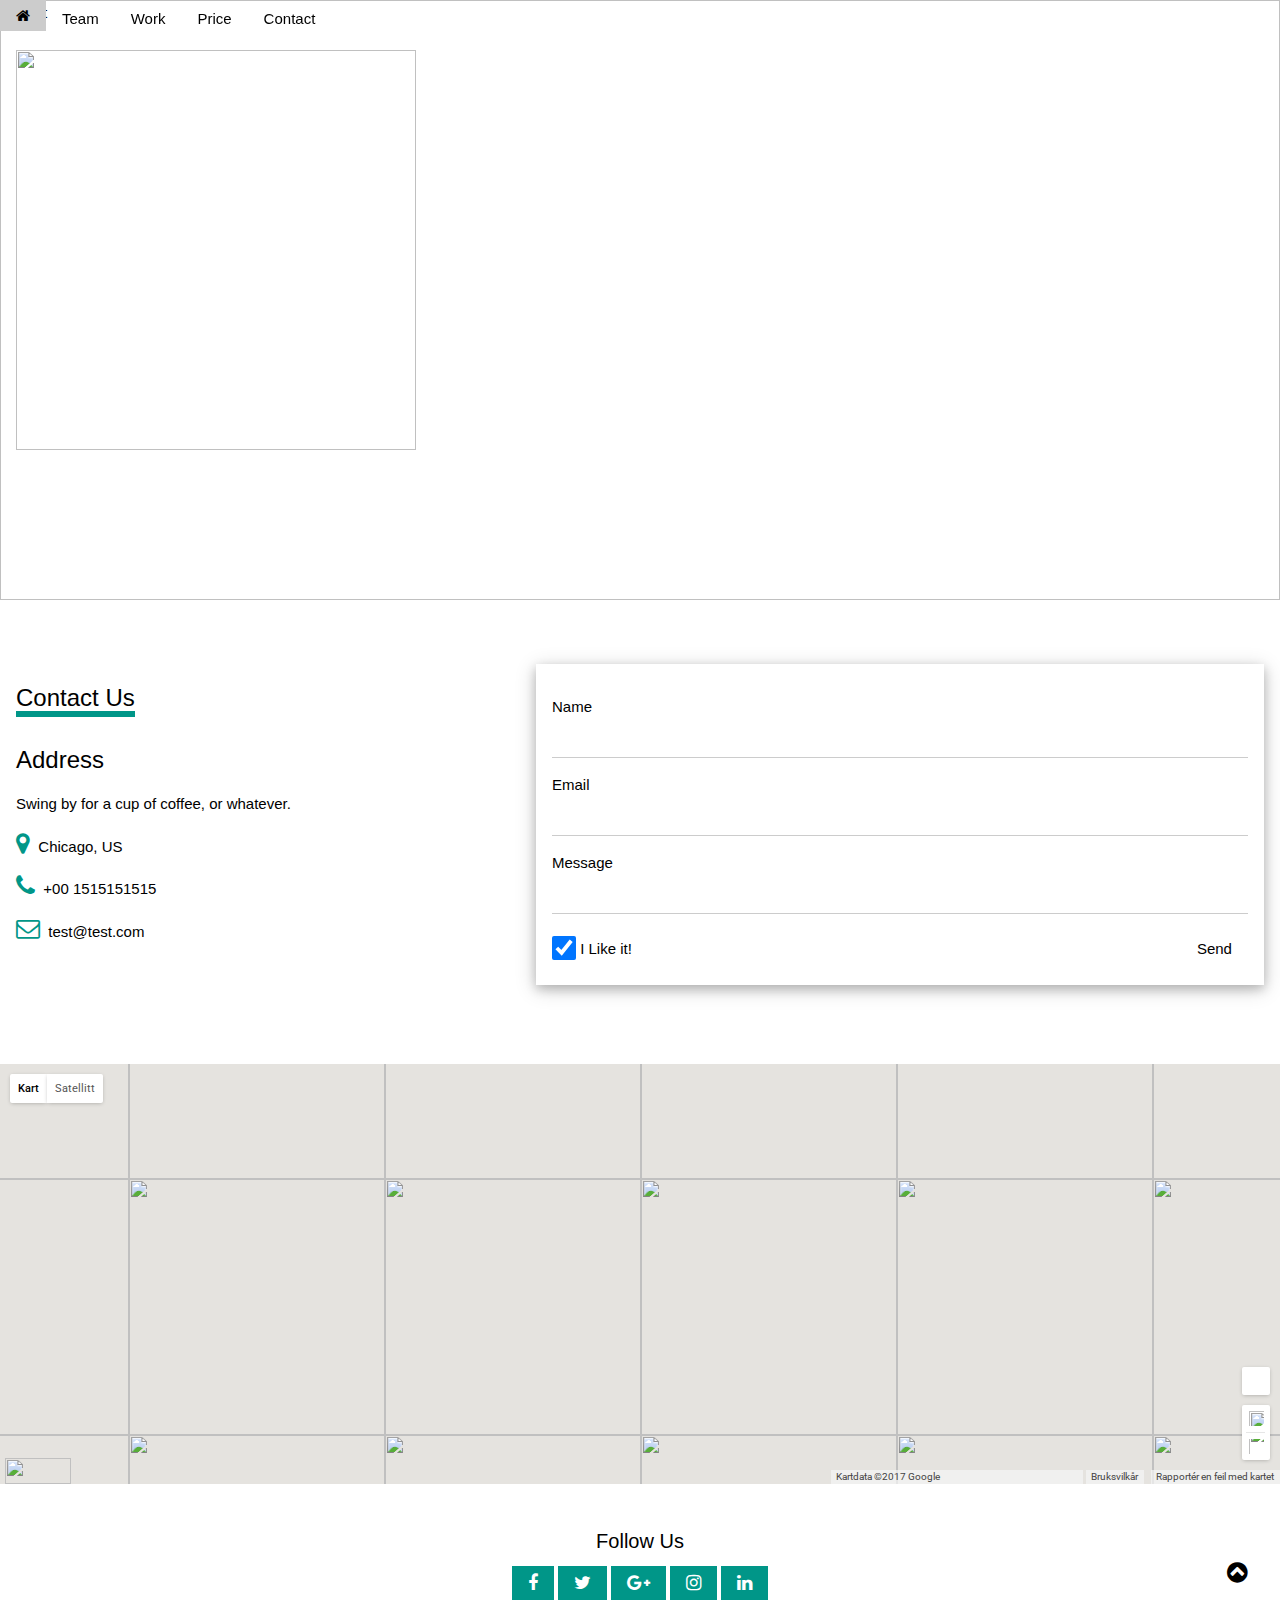
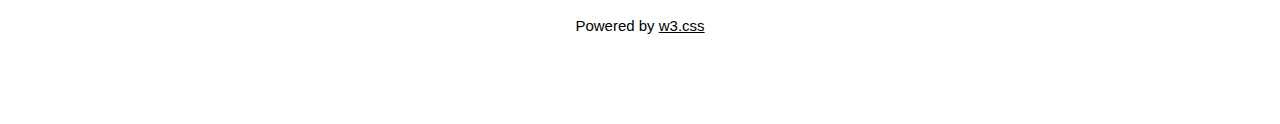
==== index.html @ c658f8cf "." ====
<html>
<head>
    <style type="text/css">.gm-style .gm-style-mtc label,.gm-style .gm-style-mtc div{font-weight:400}</style><link type="text/css" rel="stylesheet" href="https://fonts.googleapis.com/css?family=Roboto:300,400,500,700"><style type="text/css">.gm-style .gm-style-cc span,.gm-style .gm-style-cc a,.gm-style .gm-style-mtc div{font-size:10px}</style><style type="text/css">@media print {  .gm-style .gmnoprint, .gmnoprint {    display:none  }}@media screen {  .gm-style .gmnoscreen, .gmnoscreen {    display:none  }}</style><title>W3.CSS Template</title>
    <meta charset="UTF-8">
    <meta name="viewport" content="width=device-width, initial-scale=1">
    <link rel="stylesheet" href="https://www.w3schools.com/w3css/4/w3.css">
    <link rel="stylesheet" href="https://www.w3schools.com/lib/w3-theme-black.css">
    <link rel="stylesheet" href="https://cdnjs.cloudflare.com/ajax/libs/font-awesome/4.7.0/css/font-awesome.min.css">
    <link rel="stylesheet" href="css/stil.css">
    <script type="text/javascript" charset="UTF-8" src="https://maps.googleapis.com/maps-api-v3/api/js/28/14/intl/no_ALL/common.js" style=""></script><script type="text/javascript" charset="UTF-8" src="https://maps.googleapis.com/maps-api-v3/api/js/28/14/intl/no_ALL/map.js"></script><script type="text/javascript" charset="UTF-8" src="https://maps.googleapis.com/maps-api-v3/api/js/28/14/intl/no_ALL/util.js"></script><script type="text/javascript" charset="UTF-8" src="https://maps.googleapis.com/maps-api-v3/api/js/28/14/intl/no_ALL/marker.js"></script><style type="text/css">.gm-style {
        font: 400 11px Roboto, Arial, sans-serif;
        text-decoration: none;
    }
    .gm-style img { max-width: none; }</style><script type="text/javascript" charset="UTF-8" src="https://maps.googleapis.com/maps-api-v3/api/js/28/14/intl/no_ALL/onion.js"></script><script type="text/javascript" charset="UTF-8" src="https://maps.googleapis.com/maps/api/js/ViewportInfoService.GetViewportInfo?1m6&amp;1m2&amp;1d41.71059977041806&amp;2d-88.28475210093893&amp;2m2&amp;1d42.04342566305202&amp;2d-86.97492116863748&amp;2u12&amp;4sno-NO&amp;5e0&amp;6sm%40378000000&amp;7b0&amp;8e0&amp;callback=_xdc_._7m44ur&amp;token=52631"></script><script type="text/javascript" charset="UTF-8" src="https://maps.googleapis.com/maps-api-v3/api/js/28/14/intl/no_ALL/stats.js"></script><script type="text/javascript" charset="UTF-8" src="https://maps.googleapis.com/maps-api-v3/api/js/28/14/intl/no_ALL/controls.js"></script><script type="text/javascript" charset="UTF-8" src="https://maps.googleapis.com/maps/vt?pb=!1m4!1m3!1i12!2i1048!3i1521!1m4!1m3!1i12!2i1049!3i1521!1m4!1m3!1i12!2i1048!3i1522!1m4!1m3!1i12!2i1048!3i1523!1m4!1m3!1i12!2i1049!3i1522!1m4!1m3!1i12!2i1049!3i1523!1m4!1m3!1i12!2i1050!3i1521!1m4!1m3!1i12!2i1051!3i1521!1m4!1m3!1i12!2i1050!3i1522!1m4!1m3!1i12!2i1050!3i1523!1m4!1m3!1i12!2i1051!3i1522!1m4!1m3!1i12!2i1051!3i1523!1m4!1m3!1i12!2i1052!3i1521!1m4!1m3!1i12!2i1053!3i1521!1m4!1m3!1i12!2i1052!3i1522!1m4!1m3!1i12!2i1052!3i1523!1m4!1m3!1i12!2i1053!3i1522!1m4!1m3!1i12!2i1053!3i1523!2m3!1e0!2sm!3i378068136!3m9!2sno-NO!3sUS!5e18!12m1!1e68!12m3!1e37!2m1!1ssmartmaps!4e3!12m1!5b1&amp;callback=_xdc_._sqznkl&amp;token=91973"></script><script type="text/javascript" charset="UTF-8" src="https://maps.googleapis.com/maps/api/js/AuthenticationService.Authenticate?1shttps%3A%2F%2Fwww.w3schools.com%2Fw3css%2Ftryw3css_templates_website.htm&amp;4sAIzaSyBu-916DdpKAjTmJNIgngS6HL_kDIKU0aU&amp;callback=_xdc_._qtmn8z&amp;token=1403"></script><script type="text/javascript" charset="UTF-8" src="https://maps.googleapis.com/maps/api/js/QuotaService.RecordEvent?1shttps%3A%2F%2Fwww.w3schools.com%2Fw3css%2Ftryw3css_templates_website.htm&amp;3sAIzaSyBu-916DdpKAjTmJNIgngS6HL_kDIKU0aU&amp;5e0&amp;6u1&amp;7s8vhnsx&amp;callback=_xdc_._5vln7&amp;token=13289"></script></head><body id="myPage">


<!-- Navbar -->
<div class="w3-top">
    <div class="w3-bar  w3-left-align">
        <a class="w3-bar-item w3-button w3-hide-medium w3-hide-large w3-right w3-hover-white  w3-light-grey" href="javascript:void(0);" onclick="openNav()"><i class="fa fa-bars"></i></a>
        <a href="#" class="w3-bar-item w3-button"><i class="fa fa-home"></i></a>
        <a href="#team" class="w3-bar-item w3-button w3-hide-small w3-hover-white">Team</a>
        <a href="#work" class="w3-bar-item w3-button w3-hide-small w3-hover-white">Work</a>
        <a href="#pricing" class="w3-bar-item w3-button w3-hide-small w3-hover-white">Price</a>
        <a href="#contact" class="w3-bar-item w3-button w3-hide-small w3-hover-white">Contact</a>
    </div>

    <!-- Navbar on small screens -->
    <div id="navDemo" class="w3-bar-block w3-theme-d2 w3-hide w3-hide-large w3-hide-medium">
        <a href="#team" class="w3-bar-item w3-button">Team</a>
        <a href="#work" class="w3-bar-item w3-button">Work</a>
        <a href="#pricing" class="w3-bar-item w3-button">Price</a>
        <a href="#contact" class="w3-bar-item w3-button">Contact</a>
        <a href="#" class="w3-bar-item w3-button">Search</a>
    </div>
</div>

<!-- Image Header -->
<div class="w3-display-container w3-animate-opacity">
    <img src="http://pre12.deviantart.net/d770/th/pre/f/2012/288/3/1/molde_panorama_by_palettemunk-d5hx5nf.jpg" alt="boat" style="width:100%;min-height:350px;max-height:600px;">

    <div class="w3-container w3-display-topleft" style="margin-top: 50px">
        <img src="bilder/moldevær1.png" alt="" width="400px">
    </div>
   
    <div class="w3-container w3-display-topright w3-margin-top">
   
   
        <div class="icon sunny">
            <div class="sun">
                <div class="rays"></div>
            </div>
        </div>

    </div>
</div>



<!-- Contact Container -->
<div class="w3-container w3-padding-64 w3-theme-l5" id="contact">
    <div class="w3-row">
        <div class="w3-col m5">
            <div class="w3-padding-16"><span class="w3-xlarge w3-border-teal w3-bottombar">Contact Us</span></div>
            <h3>Address</h3>
            <p>Swing by for a cup of coffee, or whatever.</p>
            <p><i class="fa fa-map-marker w3-text-teal w3-xlarge"></i>&nbsp;&nbsp;Chicago, US</p>
            <p><i class="fa fa-phone w3-text-teal w3-xlarge"></i>&nbsp;&nbsp;+00 1515151515</p>
            <p><i class="fa fa-envelope-o w3-text-teal w3-xlarge"></i>&nbsp;&nbsp;test@test.com</p>
        </div>
        <div class="w3-col m7">
            <form class="w3-container w3-card-4 w3-padding-16 w3-white" action="/action_page.php" target="_blank">
                <div class="w3-section">
                    <label>Name</label>
                    <input class="w3-input" type="text" name="Name" required="">
                </div>
                <div class="w3-section">
                    <label>Email</label>
                    <input class="w3-input" type="text" name="Email" required="">
                </div>
                <div class="w3-section">
                    <label>Message</label>
                    <input class="w3-input" type="text" name="Message" required="">
                </div>
                <input class="w3-check" type="checkbox" checked="" name="Like">
                <label>I Like it!</label>
                <button type="submit" class="w3-button w3-right w3-theme">Send</button>
            </form>
        </div>
    </div>
</div>

<!-- Google Maps -->
<div id="googleMap" style="width: 100%; height: 420px; position: relative; overflow: hidden;"><div style="height: 100%; width: 100%; position: absolute; top: 0px; left: 0px; background-color: rgb(229, 227, 223);"><div class="gm-style" style="position: absolute; z-index: 0; left: 0px; top: 0px; height: 100%; width: 100%; padding: 0px; border-width: 0px; margin: 0px;"><div style="position: absolute; z-index: 0; left: 0px; top: 0px; height: 100%; width: 100%; padding: 0px; border-width: 0px; margin: 0px;"><div style="z-index: 1; position: absolute; top: 0px; left: 0px; width: 100%; transform-origin: 0px 0px; transform: matrix(1, 0, 0, 1, 0, 0);"><div style="position: absolute; left: 0px; top: 0px; z-index: 100; width: 100%;"><div style="position: absolute; left: 0px; top: 0px; z-index: 0;"><div aria-hidden="true" style="position: absolute; left: 0px; top: 0px; z-index: 1; visibility: inherit;"><div style="width: 256px; height: 256px; position: absolute; left: 385px; top: 115px;"></div><div style="width: 256px; height: 256px; position: absolute; left: 641px; top: 115px;"></div><div style="width: 256px; height: 256px; position: absolute; left: 385px; top: -141px;"></div><div style="width: 256px; height: 256px; position: absolute; left: 385px; top: 371px;"></div><div style="width: 256px; height: 256px; position: absolute; left: 641px; top: -141px;"></div><div style="width: 256px; height: 256px; position: absolute; left: 641px; top: 371px;"></div><div style="width: 256px; height: 256px; position: absolute; left: 129px; top: 115px;"></div><div style="width: 256px; height: 256px; position: absolute; left: 897px; top: 115px;"></div><div style="width: 256px; height: 256px; position: absolute; left: 129px; top: -141px;"></div><div style="width: 256px; height: 256px; position: absolute; left: 129px; top: 371px;"></div><div style="width: 256px; height: 256px; position: absolute; left: 897px; top: -141px;"></div><div style="width: 256px; height: 256px; position: absolute; left: 897px; top: 371px;"></div><div style="width: 256px; height: 256px; position: absolute; left: -127px; top: 115px;"></div><div style="width: 256px; height: 256px; position: absolute; left: 1153px; top: 115px;"></div><div style="width: 256px; height: 256px; position: absolute; left: -127px; top: -141px;"></div><div style="width: 256px; height: 256px; position: absolute; left: -127px; top: 371px;"></div><div style="width: 256px; height: 256px; position: absolute; left: 1153px; top: -141px;"></div><div style="width: 256px; height: 256px; position: absolute; left: 1153px; top: 371px;"></div></div></div></div><div style="position: absolute; left: 0px; top: 0px; z-index: 101; width: 100%;"></div><div style="position: absolute; left: 0px; top: 0px; z-index: 102; width: 100%;"></div><div style="position: absolute; left: 0px; top: 0px; z-index: 103; width: 100%;"><div style="position: absolute; left: 0px; top: 0px; z-index: -1;"><div aria-hidden="true" style="position: absolute; left: 0px; top: 0px; z-index: 1; visibility: inherit;"><div style="width: 256px; height: 256px; overflow: hidden; position: absolute; left: 385px; top: 115px;"><canvas draggable="false" height="256" width="256" style="-webkit-user-select: none; position: absolute; left: 0px; top: 0px; height: 256px; width: 256px;"></canvas></div><div style="width: 256px; height: 256px; overflow: hidden; position: absolute; left: 641px; top: 115px;"><canvas draggable="false" height="256" width="256" style="-webkit-user-select: none; position: absolute; left: 0px; top: 0px; height: 256px; width: 256px;"></canvas></div><div style="width: 256px; height: 256px; overflow: hidden; position: absolute; left: 385px; top: -141px;"></div><div style="width: 256px; height: 256px; overflow: hidden; position: absolute; left: 385px; top: 371px;"></div><div style="width: 256px; height: 256px; overflow: hidden; position: absolute; left: 641px; top: -141px;"></div><div style="width: 256px; height: 256px; overflow: hidden; position: absolute; left: 641px; top: 371px;"></div><div style="width: 256px; height: 256px; overflow: hidden; position: absolute; left: 129px; top: 115px;"></div><div style="width: 256px; height: 256px; overflow: hidden; position: absolute; left: 897px; top: 115px;"></div><div style="width: 256px; height: 256px; overflow: hidden; position: absolute; left: 129px; top: -141px;"></div><div style="width: 256px; height: 256px; overflow: hidden; position: absolute; left: 129px; top: 371px;"></div><div style="width: 256px; height: 256px; overflow: hidden; position: absolute; left: 897px; top: -141px;"></div><div style="width: 256px; height: 256px; overflow: hidden; position: absolute; left: 897px; top: 371px;"></div><div style="width: 256px; height: 256px; overflow: hidden; position: absolute; left: -127px; top: 115px;"></div><div style="width: 256px; height: 256px; overflow: hidden; position: absolute; left: 1153px; top: 115px;"></div><div style="width: 256px; height: 256px; overflow: hidden; position: absolute; left: -127px; top: -141px;"></div><div style="width: 256px; height: 256px; overflow: hidden; position: absolute; left: -127px; top: 371px;"></div><div style="width: 256px; height: 256px; overflow: hidden; position: absolute; left: 1153px; top: -141px;"></div><div style="width: 256px; height: 256px; overflow: hidden; position: absolute; left: 1153px; top: 371px;"></div></div></div></div><div style="position: absolute; left: 0px; top: 0px; z-index: 0;"><div aria-hidden="true" style="position: absolute; left: 0px; top: 0px; z-index: 1; visibility: inherit;"><div style="position: absolute; left: 385px; top: 115px; transition: opacity 200ms ease-out;"><img src="https://maps.googleapis.com/maps/vt?pb=!1m5!1m4!1i12!2i1050!3i1522!4i256!2m3!1e0!2sm!3i378068136!3m9!2sno-NO!3sUS!5e18!12m1!1e68!12m3!1e37!2m1!1ssmartmaps!4e0&amp;token=9724" draggable="false" alt="" style="width: 256px; height: 256px; -webkit-user-select: none; border: 0px; padding: 0px; margin: 0px; max-width: none;"></div><div style="position: absolute; left: 641px; top: 115px; transition: opacity 200ms ease-out;"><img src="https://maps.googleapis.com/maps/vt?pb=!1m5!1m4!1i12!2i1051!3i1522!4i256!2m3!1e0!2sm!3i378068136!3m9!2sno-NO!3sUS!5e18!12m1!1e68!12m3!1e37!2m1!1ssmartmaps!4e0&amp;token=87252" draggable="false" alt="" style="width: 256px; height: 256px; -webkit-user-select: none; border: 0px; padding: 0px; margin: 0px; max-width: none;"></div><div style="position: absolute; left: 385px; top: -141px; transition: opacity 200ms ease-out;"><img src="https://maps.googleapis.com/maps/vt?pb=!1m5!1m4!1i12!2i1050!3i1521!4i256!2m3!1e0!2sm!3i378068136!3m9!2sno-NO!3sUS!5e18!12m1!1e68!12m3!1e37!2m1!1ssmartmaps!4e0&amp;token=104774" draggable="false" alt="" style="width: 256px; height: 256px; -webkit-user-select: none; border: 0px; padding: 0px; margin: 0px; max-width: none;"></div><div style="position: absolute; left: 385px; top: 371px; transition: opacity 200ms ease-out;"><img src="https://maps.googleapis.com/maps/vt?pb=!1m5!1m4!1i12!2i1050!3i1523!4i256!2m3!1e0!2sm!3i378068136!3m9!2sno-NO!3sUS!5e18!12m1!1e68!12m3!1e37!2m1!1ssmartmaps!4e0&amp;token=45745" draggable="false" alt="" style="width: 256px; height: 256px; -webkit-user-select: none; border: 0px; padding: 0px; margin: 0px; max-width: none;"></div><div style="position: absolute; left: 641px; top: -141px; transition: opacity 200ms ease-out;"><img src="https://maps.googleapis.com/maps/vt?pb=!1m5!1m4!1i12!2i1051!3i1521!4i256!2m3!1e0!2sm!3i378068136!3m9!2sno-NO!3sUS!5e18!12m1!1e68!12m3!1e37!2m1!1ssmartmaps!4e0&amp;token=51231" draggable="false" alt="" style="width: 256px; height: 256px; -webkit-user-select: none; border: 0px; padding: 0px; margin: 0px; max-width: none;"></div><div style="position: absolute; left: 641px; top: 371px; transition: opacity 200ms ease-out;"><img src="https://maps.googleapis.com/maps/vt?pb=!1m5!1m4!1i12!2i1051!3i1523!4i256!2m3!1e0!2sm!3i378068136!3m9!2sno-NO!3sUS!5e18!12m1!1e68!12m3!1e37!2m1!1ssmartmaps!4e0&amp;token=123273" draggable="false" alt="" style="width: 256px; height: 256px; -webkit-user-select: none; border: 0px; padding: 0px; margin: 0px; max-width: none;"></div><div style="position: absolute; left: 897px; top: 115px; transition: opacity 200ms ease-out;"><img src="https://maps.googleapis.com/maps/vt?pb=!1m5!1m4!1i12!2i1052!3i1522!4i256!2m3!1e0!2sm!3i378068064!3m9!2sno-NO!3sUS!5e18!12m1!1e68!12m3!1e37!2m1!1ssmartmaps!4e0&amp;token=93360" draggable="false" alt="" style="width: 256px; height: 256px; -webkit-user-select: none; border: 0px; padding: 0px; margin: 0px; max-width: none;"></div><div style="position: absolute; left: 129px; top: -141px; transition: opacity 200ms ease-out;"><img src="https://maps.googleapis.com/maps/vt?pb=!1m5!1m4!1i12!2i1049!3i1521!4i256!2m3!1e0!2sm!3i378068136!3m9!2sno-NO!3sUS!5e18!12m1!1e68!12m3!1e37!2m1!1ssmartmaps!4e0&amp;token=55821" draggable="false" alt="" style="width: 256px; height: 256px; -webkit-user-select: none; border: 0px; padding: 0px; margin: 0px; max-width: none;"></div><div style="position: absolute; left: 129px; top: 115px; transition: opacity 200ms ease-out;"><img src="https://maps.googleapis.com/maps/vt?pb=!1m5!1m4!1i12!2i1049!3i1522!4i256!2m3!1e0!2sm!3i378068136!3m9!2sno-NO!3sUS!5e18!12m1!1e68!12m3!1e37!2m1!1ssmartmaps!4e0&amp;token=91842" draggable="false" alt="" style="width: 256px; height: 256px; -webkit-user-select: none; border: 0px; padding: 0px; margin: 0px; max-width: none;"></div><div style="position: absolute; left: 897px; top: -141px; transition: opacity 200ms ease-out;"><img src="https://maps.googleapis.com/maps/vt?pb=!1m5!1m4!1i12!2i1052!3i1521!4i256!2m3!1e0!2sm!3i378068064!3m9!2sno-NO!3sUS!5e18!12m1!1e68!12m3!1e37!2m1!1ssmartmaps!4e0&amp;token=57339" draggable="false" alt="" style="width: 256px; height: 256px; -webkit-user-select: none; border: 0px; padding: 0px; margin: 0px; max-width: none;"></div><div style="position: absolute; left: 129px; top: 371px; transition: opacity 200ms ease-out;"><img src="https://maps.googleapis.com/maps/vt?pb=!1m5!1m4!1i12!2i1049!3i1523!4i256!2m3!1e0!2sm!3i378068136!3m9!2sno-NO!3sUS!5e18!12m1!1e68!12m3!1e37!2m1!1ssmartmaps!4e0&amp;token=127863" draggable="false" alt="" style="width: 256px; height: 256px; -webkit-user-select: none; border: 0px; padding: 0px; margin: 0px; max-width: none;"></div><div style="position: absolute; left: 1153px; top: 115px; transition: opacity 200ms ease-out;"><img src="https://maps.googleapis.com/maps/vt?pb=!1m5!1m4!1i12!2i1053!3i1522!4i256!2m3!1e0!2sm!3i378000000!3m9!2sno-NO!3sUS!5e18!12m1!1e68!12m3!1e37!2m1!1ssmartmaps!4e0&amp;token=73290" draggable="false" alt="" style="width: 256px; height: 256px; -webkit-user-select: none; border: 0px; padding: 0px; margin: 0px; max-width: none;"></div><div style="position: absolute; left: 897px; top: 371px; transition: opacity 200ms ease-out;"><img src="https://maps.googleapis.com/maps/vt?pb=!1m5!1m4!1i12!2i1052!3i1523!4i256!2m3!1e0!2sm!3i378068064!3m9!2sno-NO!3sUS!5e18!12m1!1e68!12m3!1e37!2m1!1ssmartmaps!4e0&amp;token=129381" draggable="false" alt="" style="width: 256px; height: 256px; -webkit-user-select: none; border: 0px; padding: 0px; margin: 0px; max-width: none;"></div><div style="position: absolute; left: -127px; top: -141px; transition: opacity 200ms ease-out;"><img src="https://maps.googleapis.com/maps/vt?pb=!1m5!1m4!1i12!2i1048!3i1521!4i256!2m3!1e0!2sm!3i378068136!3m9!2sno-NO!3sUS!5e18!12m1!1e68!12m3!1e37!2m1!1ssmartmaps!4e0&amp;token=109364" draggable="false" alt="" style="width: 256px; height: 256px; -webkit-user-select: none; border: 0px; padding: 0px; margin: 0px; max-width: none;"></div><div style="position: absolute; left: -127px; top: 115px; transition: opacity 200ms ease-out;"><img src="https://maps.googleapis.com/maps/vt?pb=!1m5!1m4!1i12!2i1048!3i1522!4i256!2m3!1e0!2sm!3i378068136!3m9!2sno-NO!3sUS!5e18!12m1!1e68!12m3!1e37!2m1!1ssmartmaps!4e0&amp;token=14314" draggable="false" alt="" style="width: 256px; height: 256px; -webkit-user-select: none; border: 0px; padding: 0px; margin: 0px; max-width: none;"></div><div style="position: absolute; left: -127px; top: 371px; transition: opacity 200ms ease-out;"><img src="https://maps.googleapis.com/maps/vt?pb=!1m5!1m4!1i12!2i1048!3i1523!4i256!2m3!1e0!2sm!3i378068136!3m9!2sno-NO!3sUS!5e18!12m1!1e68!12m3!1e37!2m1!1ssmartmaps!4e0&amp;token=50335" draggable="false" alt="" style="width: 256px; height: 256px; -webkit-user-select: none; border: 0px; padding: 0px; margin: 0px; max-width: none;"></div><div style="position: absolute; left: 1153px; top: -141px; transition: opacity 200ms ease-out;"><img src="https://maps.googleapis.com/maps/vt?pb=!1m5!1m4!1i12!2i1053!3i1521!4i256!2m3!1e0!2sm!3i378000000!3m9!2sno-NO!3sUS!5e18!12m1!1e68!12m3!1e37!2m1!1ssmartmaps!4e0&amp;token=37269" draggable="false" alt="" style="width: 256px; height: 256px; -webkit-user-select: none; border: 0px; padding: 0px; margin: 0px; max-width: none;"></div><div style="position: absolute; left: 1153px; top: 371px; transition: opacity 200ms ease-out;"><img src="https://maps.googleapis.com/maps/vt?pb=!1m5!1m4!1i12!2i1053!3i1523!4i256!2m3!1e0!2sm!3i378067524!3m9!2sno-NO!3sUS!5e18!12m1!1e68!12m3!1e37!2m1!1ssmartmaps!4e0&amp;token=89158" draggable="false" alt="" style="width: 256px; height: 256px; -webkit-user-select: none; border: 0px; padding: 0px; margin: 0px; max-width: none;"></div></div></div></div><div style="z-index: 2; position: absolute; height: 100%; width: 100%; padding: 0px; border-width: 0px; margin: 0px; left: 0px; top: 0px;"></div><div style="z-index: 3; position: absolute; height: 100%; width: 100%; padding: 0px; border-width: 0px; margin: 0px; left: 0px; top: 0px;"><div style="z-index: 1; position: absolute; height: 100%; width: 100%; padding: 0px; border-width: 0px; margin: 0px; left: 0px; top: 0px;"></div></div><div style="z-index: 4; position: absolute; top: 0px; left: 0px; width: 100%; transform-origin: 0px 0px; transform: matrix(1, 0, 0, 1, 0, 0);"><div style="position: absolute; left: 0px; top: 0px; z-index: 104; width: 100%;"></div><div style="position: absolute; left: 0px; top: 0px; z-index: 105; width: 100%;"></div><div style="position: absolute; left: 0px; top: 0px; z-index: 106; width: 100%;"></div><div style="position: absolute; left: 0px; top: 0px; z-index: 107; width: 100%;"></div></div><iframe frameborder="0" style="z-index: -1; border: 0px none; position: absolute; height: 100%; width: 100%; padding: 0px; margin: 0px; left: 0px; top: 0px;"></iframe></div><div style="margin-left: 5px; margin-right: 5px; z-index: 1000000; position: absolute; left: 0px; bottom: 0px;"><a target="_blank" href="https://maps.google.com/maps?ll=41.878114,-87.629798&amp;z=12&amp;t=m&amp;hl=no-NO&amp;gl=US&amp;mapclient=apiv3" title="Klikk for å se dette området på Google Maps" style="position: static; overflow: visible; float: none; display: inline;"><div style="width: 66px; height: 26px; cursor: pointer;"><img src="https://maps.gstatic.com/mapfiles/api-3/images/google4.png" draggable="false" style="position: absolute; left: 0px; top: 0px; width: 66px; height: 26px; -webkit-user-select: none; border: 0px; padding: 0px; margin: 0px;"></div></a></div><div style="background-color: white; padding: 15px 21px; border: 1px solid rgb(171, 171, 171); font-family: Roboto, Arial, sans-serif; color: rgb(34, 34, 34); -webkit-box-shadow: rgba(0, 0, 0, 0.2) 0px 4px 16px; box-shadow: rgba(0, 0, 0, 0.2) 0px 4px 16px; z-index: 10000002; display: none; width: 256px; height: 148px; position: absolute; left: 483px; top: 120px;"><div style="padding: 0px 0px 10px; font-size: 16px;">Kartdata</div><div style="font-size: 13px;">Kartdata ©2017 Google</div><div style="width: 13px; height: 13px; overflow: hidden; position: absolute; opacity: 0.7; right: 12px; top: 12px; z-index: 10000; cursor: pointer;"><img src="https://maps.gstatic.com/mapfiles/api-3/images/mapcnt6.png" draggable="false" style="position: absolute; left: -2px; top: -336px; width: 59px; height: 492px; -webkit-user-select: none; border: 0px; padding: 0px; margin: 0px; max-width: none;"></div></div><div class="gmnoprint" style="z-index: 1000001; position: absolute; right: 197px; bottom: 0px; width: 253px;"><div draggable="false" class="gm-style-cc" style="-webkit-user-select: none; height: 14px; line-height: 14px;"><div style="opacity: 0.7; width: 100%; height: 100%; position: absolute;"><div style="width: 1px;"></div><div style="background-color: rgb(245, 245, 245); width: auto; height: 100%; margin-left: 1px;"></div></div><div style="position: relative; padding-right: 6px; padding-left: 6px; font-family: Roboto, Arial, sans-serif; font-size: 10px; color: rgb(68, 68, 68); white-space: nowrap; direction: ltr; text-align: right; vertical-align: middle; display: inline-block;"><a style="color: rgb(68, 68, 68); text-decoration: none; cursor: pointer; display: none;">Kartdata</a><span style="">Kartdata ©2017 Google</span></div></div></div><div class="gmnoscreen" style="position: absolute; right: 0px; bottom: 0px;"><div style="font-family: Roboto, Arial, sans-serif; font-size: 11px; color: rgb(68, 68, 68); direction: ltr; text-align: right; background-color: rgb(245, 245, 245);">Kartdata ©2017 Google</div></div><div class="gmnoprint gm-style-cc" draggable="false" style="z-index: 1000001; -webkit-user-select: none; height: 14px; line-height: 14px; position: absolute; right: 136px; bottom: 0px;"><div style="opacity: 0.7; width: 100%; height: 100%; position: absolute;"><div style="width: 1px;"></div><div style="background-color: rgb(245, 245, 245); width: auto; height: 100%; margin-left: 1px;"></div></div><div style="position: relative; padding-right: 6px; padding-left: 6px; font-family: Roboto, Arial, sans-serif; font-size: 10px; color: rgb(68, 68, 68); white-space: nowrap; direction: ltr; text-align: right; vertical-align: middle; display: inline-block;"><a href="https://www.google.com/intl/no-NO_US/help/terms_maps.html" target="_blank" style="text-decoration: none; cursor: pointer; color: rgb(68, 68, 68);">Bruksvilkår</a></div></div><div style="cursor: pointer; width: 25px; height: 25px; overflow: hidden; display: none; margin: 10px 14px; position: absolute; top: 0px; right: 0px;"><img src="https://maps.gstatic.com/mapfiles/api-3/images/sv9.png" draggable="false" class="gm-fullscreen-control" style="position: absolute; left: -52px; top: -86px; width: 164px; height: 175px; -webkit-user-select: none; border: 0px; padding: 0px; margin: 0px;"></div><div draggable="false" class="gm-style-cc" style="-webkit-user-select: none; height: 14px; line-height: 14px; position: absolute; right: 0px; bottom: 0px;"><div style="opacity: 0.7; width: 100%; height: 100%; position: absolute;"><div style="width: 1px;"></div><div style="background-color: rgb(245, 245, 245); width: auto; height: 100%; margin-left: 1px;"></div></div><div style="position: relative; padding-right: 6px; padding-left: 6px; font-family: Roboto, Arial, sans-serif; font-size: 10px; color: rgb(68, 68, 68); white-space: nowrap; direction: ltr; text-align: right; vertical-align: middle; display: inline-block;"><a target="_new" title="Rapportér til Google om feil i veikartet eller bildene" href="https://www.google.com/maps/@41.878114,-87.629798,12z/data=!10m1!1e1!12b1?source=apiv3&amp;rapsrc=apiv3" style="font-family: Roboto, Arial, sans-serif; font-size: 10px; color: rgb(68, 68, 68); text-decoration: none; position: relative;">Rapportér en feil med kartet</a></div></div><div class="gmnoprint gm-bundled-control gm-bundled-control-on-bottom" draggable="false" controlwidth="28" controlheight="93" style="margin: 10px; -webkit-user-select: none; position: absolute; bottom: 107px; right: 28px;"><div class="gmnoprint" controlwidth="28" controlheight="55" style="position: absolute; left: 0px; top: 38px;"><div draggable="false" style="-webkit-user-select: none; -webkit-box-shadow: rgba(0, 0, 0, 0.298039) 0px 1px 4px -1px; box-shadow: rgba(0, 0, 0, 0.298039) 0px 1px 4px -1px; border-top-left-radius: 2px; border-top-right-radius: 2px; border-bottom-right-radius: 2px; border-bottom-left-radius: 2px; cursor: pointer; background-color: rgb(255, 255, 255); width: 28px; height: 55px;"><div title="Zoom inn" style="position: relative; width: 28px; height: 27px; left: 0px; top: 0px;"><div style="overflow: hidden; position: absolute; width: 15px; height: 15px; left: 7px; top: 6px;"><img src="https://maps.gstatic.com/mapfiles/api-3/images/tmapctrl.png" draggable="false" style="position: absolute; left: 0px; top: 0px; -webkit-user-select: none; border: 0px; padding: 0px; margin: 0px; max-width: none; width: 120px; height: 54px;"></div></div><div style="position: relative; overflow: hidden; width: 67%; height: 1px; left: 16%; background-color: rgb(230, 230, 230); top: 0px;"></div><div title="Zoom ut" style="position: relative; width: 28px; height: 27px; left: 0px; top: 0px;"><div style="overflow: hidden; position: absolute; width: 15px; height: 15px; left: 7px; top: 6px;"><img src="https://maps.gstatic.com/mapfiles/api-3/images/tmapctrl.png" draggable="false" style="position: absolute; left: 0px; top: -15px; -webkit-user-select: none; border: 0px; padding: 0px; margin: 0px; max-width: none; width: 120px; height: 54px;"></div></div></div></div><div class="gm-svpc" controlwidth="28" controlheight="28" style="background-color: rgb(255, 255, 255); -webkit-box-shadow: rgba(0, 0, 0, 0.298039) 0px 1px 4px -1px; box-shadow: rgba(0, 0, 0, 0.298039) 0px 1px 4px -1px; border-top-left-radius: 2px; border-top-right-radius: 2px; border-bottom-right-radius: 2px; border-bottom-left-radius: 2px; width: 28px; height: 28px; cursor: url(https://maps.gstatic.com/mapfiles/openhand_8_8.cur) 8 8, default; position: absolute; left: 0px; top: 0px;"><div style="position: absolute; left: 1px; top: 1px;"></div><div style="position: absolute; left: 1px; top: 1px;"><div aria-label="Kontroll av Klypemannen i Street View" style="width: 26px; height: 26px; overflow: hidden; position: absolute; left: 0px; top: 0px;"><img src="https://maps.gstatic.com/mapfiles/api-3/images/cb_scout5.png" draggable="false" style="position: absolute; left: -147px; top: -26px; width: 215px; height: 835px; -webkit-user-select: none; border: 0px; padding: 0px; margin: 0px; max-width: none;"></div><div aria-label="Klypemannen er på kartet" style="width: 26px; height: 26px; overflow: hidden; position: absolute; left: 0px; top: 0px; visibility: hidden;"><img src="https://maps.gstatic.com/mapfiles/api-3/images/cb_scout5.png" draggable="false" style="position: absolute; left: -147px; top: -52px; width: 215px; height: 835px; -webkit-user-select: none; border: 0px; padding: 0px; margin: 0px; max-width: none;"></div><div aria-label="Kontroll av Klypemannen i Street View" style="width: 26px; height: 26px; overflow: hidden; position: absolute; left: 0px; top: 0px; visibility: hidden;"><img src="https://maps.gstatic.com/mapfiles/api-3/images/cb_scout5.png" draggable="false" style="position: absolute; left: -147px; top: -78px; width: 215px; height: 835px; -webkit-user-select: none; border: 0px; padding: 0px; margin: 0px; max-width: none;"></div></div></div><div class="gmnoprint" controlwidth="28" controlheight="0" style="display: none; position: absolute;"><div title="Rotér kartet 90 grader" style="width: 28px; height: 28px; overflow: hidden; position: absolute; border-top-left-radius: 2px; border-top-right-radius: 2px; border-bottom-right-radius: 2px; border-bottom-left-radius: 2px; -webkit-box-shadow: rgba(0, 0, 0, 0.298039) 0px 1px 4px -1px; box-shadow: rgba(0, 0, 0, 0.298039) 0px 1px 4px -1px; cursor: pointer; background-color: rgb(255, 255, 255); display: none;"><img src="https://maps.gstatic.com/mapfiles/api-3/images/tmapctrl4.png" draggable="false" style="position: absolute; left: -141px; top: 6px; width: 170px; height: 54px; -webkit-user-select: none; border: 0px; padding: 0px; margin: 0px; max-width: none;"></div><div class="gm-tilt" style="width: 28px; height: 28px; overflow: hidden; position: absolute; border-top-left-radius: 2px; border-top-right-radius: 2px; border-bottom-right-radius: 2px; border-bottom-left-radius: 2px; -webkit-box-shadow: rgba(0, 0, 0, 0.298039) 0px 1px 4px -1px; box-shadow: rgba(0, 0, 0, 0.298039) 0px 1px 4px -1px; top: 0px; cursor: pointer; background-color: rgb(255, 255, 255);"><img src="https://maps.gstatic.com/mapfiles/api-3/images/tmapctrl4.png" draggable="false" style="position: absolute; left: -141px; top: -13px; width: 170px; height: 54px; -webkit-user-select: none; border: 0px; padding: 0px; margin: 0px; max-width: none;"></div></div></div><div class="gmnoprint" style="margin: 10px; z-index: 0; position: absolute; cursor: pointer; left: 0px; top: 0px;"><div class="gm-style-mtc" style="float: left;"><div draggable="false" title="Vis gatekart" style="direction: ltr; overflow: hidden; text-align: center; position: relative; color: rgb(0, 0, 0); font-family: Roboto, Arial, sans-serif; -webkit-user-select: none; font-size: 11px; background-color: rgb(255, 255, 255); padding: 8px; border-bottom-left-radius: 2px; border-top-left-radius: 2px; -webkit-background-clip: padding-box; background-clip: padding-box; -webkit-box-shadow: rgba(0, 0, 0, 0.298039) 0px 1px 4px -1px; box-shadow: rgba(0, 0, 0, 0.298039) 0px 1px 4px -1px; min-width: 20px; font-weight: 500;">Kart</div><div style="background-color: white; z-index: -1; padding: 2px; border-bottom-left-radius: 2px; border-bottom-right-radius: 2px; -webkit-box-shadow: rgba(0, 0, 0, 0.298039) 0px 1px 4px -1px; box-shadow: rgba(0, 0, 0, 0.298039) 0px 1px 4px -1px; position: absolute; left: 0px; top: 28px; text-align: left; display: none;"><div draggable="false" title="Vis gatekart med terreng" style="color: rgb(0, 0, 0); font-family: Roboto, Arial, sans-serif; -webkit-user-select: none; font-size: 11px; background-color: rgb(255, 255, 255); padding: 6px 8px 6px 6px; direction: ltr; text-align: left; white-space: nowrap;"><span role="checkbox" style="box-sizing: border-box; position: relative; line-height: 0; font-size: 0px; margin: 0px 5px 0px 0px; display: inline-block; background-color: rgb(255, 255, 255); border: 1px solid rgb(198, 198, 198); border-top-left-radius: 1px; border-top-right-radius: 1px; border-bottom-right-radius: 1px; border-bottom-left-radius: 1px; width: 13px; height: 13px; vertical-align: middle;"><div style="position: absolute; left: 1px; top: -2px; width: 13px; height: 11px; overflow: hidden; display: none;"><img src="https://maps.gstatic.com/mapfiles/mv/imgs8.png" draggable="false" style="position: absolute; left: -52px; top: -44px; -webkit-user-select: none; border: 0px; padding: 0px; margin: 0px; max-width: none; width: 68px; height: 67px;"></div></span><label style="vertical-align: middle; cursor: pointer;">Terreng</label></div></div></div><div class="gm-style-mtc" style="float: left;"><div draggable="false" title="Vis satellittbilder" style="direction: ltr; overflow: hidden; text-align: center; position: relative; color: rgb(86, 86, 86); font-family: Roboto, Arial, sans-serif; -webkit-user-select: none; font-size: 11px; background-color: rgb(255, 255, 255); padding: 8px; border-bottom-right-radius: 2px; border-top-right-radius: 2px; -webkit-background-clip: padding-box; background-clip: padding-box; -webkit-box-shadow: rgba(0, 0, 0, 0.298039) 0px 1px 4px -1px; box-shadow: rgba(0, 0, 0, 0.298039) 0px 1px 4px -1px; border-left-width: 0px; min-width: 36px;">Satellitt</div><div style="background-color: white; z-index: -1; padding: 2px; border-bottom-left-radius: 2px; border-bottom-right-radius: 2px; -webkit-box-shadow: rgba(0, 0, 0, 0.298039) 0px 1px 4px -1px; box-shadow: rgba(0, 0, 0, 0.298039) 0px 1px 4px -1px; position: absolute; right: 0px; top: 28px; text-align: left; display: none;"><div draggable="false" title="Vis bilder med gatenavn" style="color: rgb(0, 0, 0); font-family: Roboto, Arial, sans-serif; -webkit-user-select: none; font-size: 11px; background-color: rgb(255, 255, 255); padding: 6px 8px 6px 6px; direction: ltr; text-align: left; white-space: nowrap;"><span role="checkbox" style="box-sizing: border-box; position: relative; line-height: 0; font-size: 0px; margin: 0px 5px 0px 0px; display: inline-block; background-color: rgb(255, 255, 255); border: 1px solid rgb(198, 198, 198); border-top-left-radius: 1px; border-top-right-radius: 1px; border-bottom-right-radius: 1px; border-bottom-left-radius: 1px; width: 13px; height: 13px; vertical-align: middle;"><div style="position: absolute; left: 1px; top: -2px; width: 13px; height: 11px; overflow: hidden;"><img src="https://maps.gstatic.com/mapfiles/mv/imgs8.png" draggable="false" style="position: absolute; left: -52px; top: -44px; -webkit-user-select: none; border: 0px; padding: 0px; margin: 0px; max-width: none; width: 68px; height: 67px;"></div></span><label style="vertical-align: middle; cursor: pointer;">Etiketter</label></div></div></div></div></div></div></div>
<script>
    function myMap()
    {
        myCenter=new google.maps.LatLng(41.878114, -87.629798);
        var mapOptions= {
            center:myCenter,
            zoom:12, scrollwheel: false, draggable: false,
            mapTypeId:google.maps.MapTypeId.ROADMAP
        };
        var map=new google.maps.Map(document.getElementById("googleMap"),mapOptions);

        var marker = new google.maps.Marker({
            position: myCenter,
        });
        marker.setMap(map);
    }
</script>
<script src="https://maps.googleapis.com/maps/api/js?key=AIzaSyBu-916DdpKAjTmJNIgngS6HL_kDIKU0aU&amp;callback=myMap"></script>
<!--
To use this code on your website, get a free API key from Google.
Read more at: https://www.w3schools.com/graphics/google_maps_basic.asp
-->

<!-- Footer -->
<footer class="w3-container w3-padding-32 w3-theme-d1 w3-center">
    <h4>Follow Us</h4>
    <a class="w3-button w3-large w3-teal" href="javascript:void(0)" title="Facebook"><i class="fa fa-facebook"></i></a>
    <a class="w3-button w3-large w3-teal" href="javascript:void(0)" title="Twitter"><i class="fa fa-twitter"></i></a>
    <a class="w3-button w3-large w3-teal" href="javascript:void(0)" title="Google +"><i class="fa fa-google-plus"></i></a>
    <a class="w3-button w3-large w3-teal" href="javascript:void(0)" title="Google +"><i class="fa fa-instagram"></i></a>
    <a class="w3-button w3-large w3-teal w3-hide-small" href="javascript:void(0)" title="Linkedin"><i class="fa fa-linkedin"></i></a>
    <p>Powered by <a href="https://www.w3schools.com/w3css/default.asp" target="_blank">w3.css</a></p>

    <div style="position:relative;bottom:100px;z-index:1;" class="w3-tooltip w3-right">
        <span class="w3-text w3-padding w3-teal w3-hide-small">Go To Top</span>
        <a class="w3-button w3-theme" href="#myPage"><span class="w3-xlarge">
    <i class="fa fa-chevron-circle-up"></i></span></a>
    </div>
</footer>

<script>
    // Script for side navigation
    function w3_open() {
        var x = document.getElementById("mySidebar");
        x.style.width = "300px";
        x.style.paddingTop = "10%";
        x.style.display = "block";
    }

    // Close side navigation
    function w3_close() {
        document.getElementById("mySidebar").style.display = "none";
    }

    // Used to toggle the menu on smaller screens when clicking on the menu button
    function openNav() {
        var x = document.getElementById("navDemo");
        if (x.className.indexOf("w3-show") == -1) {
            x.className += " w3-show";
        } else {
            x.className = x.className.replace(" w3-show", "");
        }
    }
</script>


</body></html>
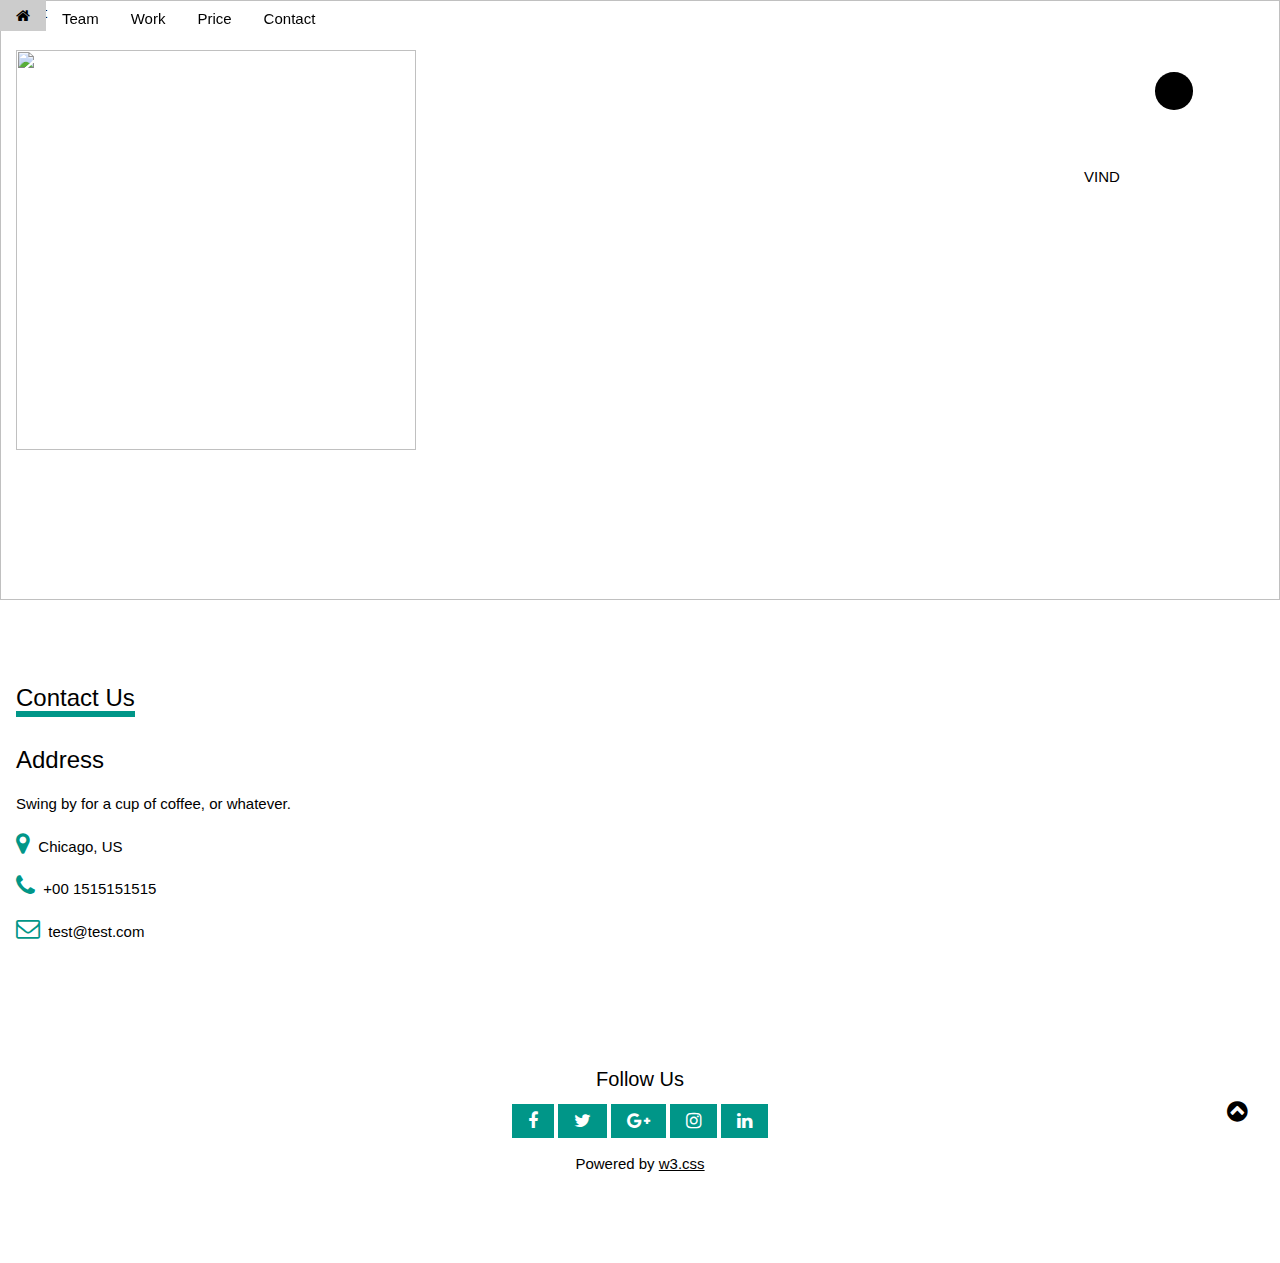
==== commit 9ce23c61: "." ====
--- a/index.html
+++ b/index.html
@@ -6,12 +6,15 @@
     <link rel="stylesheet" href="https://www.w3schools.com/w3css/4/w3.css">
     <link rel="stylesheet" href="https://www.w3schools.com/lib/w3-theme-black.css">
     <link rel="stylesheet" href="https://cdnjs.cloudflare.com/ajax/libs/font-awesome/4.7.0/css/font-awesome.min.css">
+    <link href="https://netdna.bootstrapcdn.com/font-awesome/4.0.3/css/font-awesome.css" rel="stylesheet">
+
     <link rel="stylesheet" href="css/stil.css">
-    <script type="text/javascript" charset="UTF-8" src="https://maps.googleapis.com/maps-api-v3/api/js/28/14/intl/no_ALL/common.js" style=""></script><script type="text/javascript" charset="UTF-8" src="https://maps.googleapis.com/maps-api-v3/api/js/28/14/intl/no_ALL/map.js"></script><script type="text/javascript" charset="UTF-8" src="https://maps.googleapis.com/maps-api-v3/api/js/28/14/intl/no_ALL/util.js"></script><script type="text/javascript" charset="UTF-8" src="https://maps.googleapis.com/maps-api-v3/api/js/28/14/intl/no_ALL/marker.js"></script><style type="text/css">.gm-style {
-        font: 400 11px Roboto, Arial, sans-serif;
-        text-decoration: none;
-    }
-    .gm-style img { max-width: none; }</style><script type="text/javascript" charset="UTF-8" src="https://maps.googleapis.com/maps-api-v3/api/js/28/14/intl/no_ALL/onion.js"></script><script type="text/javascript" charset="UTF-8" src="https://maps.googleapis.com/maps/api/js/ViewportInfoService.GetViewportInfo?1m6&amp;1m2&amp;1d41.71059977041806&amp;2d-88.28475210093893&amp;2m2&amp;1d42.04342566305202&amp;2d-86.97492116863748&amp;2u12&amp;4sno-NO&amp;5e0&amp;6sm%40378000000&amp;7b0&amp;8e0&amp;callback=_xdc_._7m44ur&amp;token=52631"></script><script type="text/javascript" charset="UTF-8" src="https://maps.googleapis.com/maps-api-v3/api/js/28/14/intl/no_ALL/stats.js"></script><script type="text/javascript" charset="UTF-8" src="https://maps.googleapis.com/maps-api-v3/api/js/28/14/intl/no_ALL/controls.js"></script><script type="text/javascript" charset="UTF-8" src="https://maps.googleapis.com/maps/vt?pb=!1m4!1m3!1i12!2i1048!3i1521!1m4!1m3!1i12!2i1049!3i1521!1m4!1m3!1i12!2i1048!3i1522!1m4!1m3!1i12!2i1048!3i1523!1m4!1m3!1i12!2i1049!3i1522!1m4!1m3!1i12!2i1049!3i1523!1m4!1m3!1i12!2i1050!3i1521!1m4!1m3!1i12!2i1051!3i1521!1m4!1m3!1i12!2i1050!3i1522!1m4!1m3!1i12!2i1050!3i1523!1m4!1m3!1i12!2i1051!3i1522!1m4!1m3!1i12!2i1051!3i1523!1m4!1m3!1i12!2i1052!3i1521!1m4!1m3!1i12!2i1053!3i1521!1m4!1m3!1i12!2i1052!3i1522!1m4!1m3!1i12!2i1052!3i1523!1m4!1m3!1i12!2i1053!3i1522!1m4!1m3!1i12!2i1053!3i1523!2m3!1e0!2sm!3i378068136!3m9!2sno-NO!3sUS!5e18!12m1!1e68!12m3!1e37!2m1!1ssmartmaps!4e3!12m1!5b1&amp;callback=_xdc_._sqznkl&amp;token=91973"></script><script type="text/javascript" charset="UTF-8" src="https://maps.googleapis.com/maps/api/js/AuthenticationService.Authenticate?1shttps%3A%2F%2Fwww.w3schools.com%2Fw3css%2Ftryw3css_templates_website.htm&amp;4sAIzaSyBu-916DdpKAjTmJNIgngS6HL_kDIKU0aU&amp;callback=_xdc_._qtmn8z&amp;token=1403"></script><script type="text/javascript" charset="UTF-8" src="https://maps.googleapis.com/maps/api/js/QuotaService.RecordEvent?1shttps%3A%2F%2Fwww.w3schools.com%2Fw3css%2Ftryw3css_templates_website.htm&amp;3sAIzaSyBu-916DdpKAjTmJNIgngS6HL_kDIKU0aU&amp;5e0&amp;6u1&amp;7s8vhnsx&amp;callback=_xdc_._5vln7&amp;token=13289"></script></head><body id="myPage">
+
+
+    <script src="https://code.jquery.com/jquery-3.1.1.min.js"></script>
+
+    <script src="https://code.highcharts.com/highcharts.js"></script>
+    <script src="https://code.highcharts.com/modules/exporting.js"></script>
 
 
 <!-- Navbar -->
@@ -52,8 +55,17 @@
             </div>
         </div>
 
+
+        <div class="temp"></div>
+        <div class="vindhastighet"></div>
+        <div class="vindretning"> VIND </div>
+
     </div>
 </div>
+
+
+
+<div id="container"></div>
 
 
 
@@ -69,51 +81,10 @@
             <p><i class="fa fa-envelope-o w3-text-teal w3-xlarge"></i>&nbsp;&nbsp;test@test.com</p>
         </div>
         <div class="w3-col m7">
-            <form class="w3-container w3-card-4 w3-padding-16 w3-white" action="/action_page.php" target="_blank">
-                <div class="w3-section">
-                    <label>Name</label>
-                    <input class="w3-input" type="text" name="Name" required="">
-                </div>
-                <div class="w3-section">
-                    <label>Email</label>
-                    <input class="w3-input" type="text" name="Email" required="">
-                </div>
-                <div class="w3-section">
-                    <label>Message</label>
-                    <input class="w3-input" type="text" name="Message" required="">
-                </div>
-                <input class="w3-check" type="checkbox" checked="" name="Like">
-                <label>I Like it!</label>
-                <button type="submit" class="w3-button w3-right w3-theme">Send</button>
-            </form>
+
         </div>
     </div>
 </div>
-
-<!-- Google Maps -->
-<div id="googleMap" style="width: 100%; height: 420px; position: relative; overflow: hidden;"><div style="height: 100%; width: 100%; position: absolute; top: 0px; left: 0px; background-color: rgb(229, 227, 223);"><div class="gm-style" style="position: absolute; z-index: 0; left: 0px; top: 0px; height: 100%; width: 100%; padding: 0px; border-width: 0px; margin: 0px;"><div style="position: absolute; z-index: 0; left: 0px; top: 0px; height: 100%; width: 100%; padding: 0px; border-width: 0px; margin: 0px;"><div style="z-index: 1; position: absolute; top: 0px; left: 0px; width: 100%; transform-origin: 0px 0px; transform: matrix(1, 0, 0, 1, 0, 0);"><div style="position: absolute; left: 0px; top: 0px; z-index: 100; width: 100%;"><div style="position: absolute; left: 0px; top: 0px; z-index: 0;"><div aria-hidden="true" style="position: absolute; left: 0px; top: 0px; z-index: 1; visibility: inherit;"><div style="width: 256px; height: 256px; position: absolute; left: 385px; top: 115px;"></div><div style="width: 256px; height: 256px; position: absolute; left: 641px; top: 115px;"></div><div style="width: 256px; height: 256px; position: absolute; left: 385px; top: -141px;"></div><div style="width: 256px; height: 256px; position: absolute; left: 385px; top: 371px;"></div><div style="width: 256px; height: 256px; position: absolute; left: 641px; top: -141px;"></div><div style="width: 256px; height: 256px; position: absolute; left: 641px; top: 371px;"></div><div style="width: 256px; height: 256px; position: absolute; left: 129px; top: 115px;"></div><div style="width: 256px; height: 256px; position: absolute; left: 897px; top: 115px;"></div><div style="width: 256px; height: 256px; position: absolute; left: 129px; top: -141px;"></div><div style="width: 256px; height: 256px; position: absolute; left: 129px; top: 371px;"></div><div style="width: 256px; height: 256px; position: absolute; left: 897px; top: -141px;"></div><div style="width: 256px; height: 256px; position: absolute; left: 897px; top: 371px;"></div><div style="width: 256px; height: 256px; position: absolute; left: -127px; top: 115px;"></div><div style="width: 256px; height: 256px; position: absolute; left: 1153px; top: 115px;"></div><div style="width: 256px; height: 256px; position: absolute; left: -127px; top: -141px;"></div><div style="width: 256px; height: 256px; position: absolute; left: -127px; top: 371px;"></div><div style="width: 256px; height: 256px; position: absolute; left: 1153px; top: -141px;"></div><div style="width: 256px; height: 256px; position: absolute; left: 1153px; top: 371px;"></div></div></div></div><div style="position: absolute; left: 0px; top: 0px; z-index: 101; width: 100%;"></div><div style="position: absolute; left: 0px; top: 0px; z-index: 102; width: 100%;"></div><div style="position: absolute; left: 0px; top: 0px; z-index: 103; width: 100%;"><div style="position: absolute; left: 0px; top: 0px; z-index: -1;"><div aria-hidden="true" style="position: absolute; left: 0px; top: 0px; z-index: 1; visibility: inherit;"><div style="width: 256px; height: 256px; overflow: hidden; position: absolute; left: 385px; top: 115px;"><canvas draggable="false" height="256" width="256" style="-webkit-user-select: none; position: absolute; left: 0px; top: 0px; height: 256px; width: 256px;"></canvas></div><div style="width: 256px; height: 256px; overflow: hidden; position: absolute; left: 641px; top: 115px;"><canvas draggable="false" height="256" width="256" style="-webkit-user-select: none; position: absolute; left: 0px; top: 0px; height: 256px; width: 256px;"></canvas></div><div style="width: 256px; height: 256px; overflow: hidden; position: absolute; left: 385px; top: -141px;"></div><div style="width: 256px; height: 256px; overflow: hidden; position: absolute; left: 385px; top: 371px;"></div><div style="width: 256px; height: 256px; overflow: hidden; position: absolute; left: 641px; top: -141px;"></div><div style="width: 256px; height: 256px; overflow: hidden; position: absolute; left: 641px; top: 371px;"></div><div style="width: 256px; height: 256px; overflow: hidden; position: absolute; left: 129px; top: 115px;"></div><div style="width: 256px; height: 256px; overflow: hidden; position: absolute; left: 897px; top: 115px;"></div><div style="width: 256px; height: 256px; overflow: hidden; position: absolute; left: 129px; top: -141px;"></div><div style="width: 256px; height: 256px; overflow: hidden; position: absolute; left: 129px; top: 371px;"></div><div style="width: 256px; height: 256px; overflow: hidden; position: absolute; left: 897px; top: -141px;"></div><div style="width: 256px; height: 256px; overflow: hidden; position: absolute; left: 897px; top: 371px;"></div><div style="width: 256px; height: 256px; overflow: hidden; position: absolute; left: -127px; top: 115px;"></div><div style="width: 256px; height: 256px; overflow: hidden; position: absolute; left: 1153px; top: 115px;"></div><div style="width: 256px; height: 256px; overflow: hidden; position: absolute; left: -127px; top: -141px;"></div><div style="width: 256px; height: 256px; overflow: hidden; position: absolute; left: -127px; top: 371px;"></div><div style="width: 256px; height: 256px; overflow: hidden; position: absolute; left: 1153px; top: -141px;"></div><div style="width: 256px; height: 256px; overflow: hidden; position: absolute; left: 1153px; top: 371px;"></div></div></div></div><div style="position: absolute; left: 0px; top: 0px; z-index: 0;"><div aria-hidden="true" style="position: absolute; left: 0px; top: 0px; z-index: 1; visibility: inherit;"><div style="position: absolute; left: 385px; top: 115px; transition: opacity 200ms ease-out;"><img src="https://maps.googleapis.com/maps/vt?pb=!1m5!1m4!1i12!2i1050!3i1522!4i256!2m3!1e0!2sm!3i378068136!3m9!2sno-NO!3sUS!5e18!12m1!1e68!12m3!1e37!2m1!1ssmartmaps!4e0&amp;token=9724" draggable="false" alt="" style="width: 256px; height: 256px; -webkit-user-select: none; border: 0px; padding: 0px; margin: 0px; max-width: none;"></div><div style="position: absolute; left: 641px; top: 115px; transition: opacity 200ms ease-out;"><img src="https://maps.googleapis.com/maps/vt?pb=!1m5!1m4!1i12!2i1051!3i1522!4i256!2m3!1e0!2sm!3i378068136!3m9!2sno-NO!3sUS!5e18!12m1!1e68!12m3!1e37!2m1!1ssmartmaps!4e0&amp;token=87252" draggable="false" alt="" style="width: 256px; height: 256px; -webkit-user-select: none; border: 0px; padding: 0px; margin: 0px; max-width: none;"></div><div style="position: absolute; left: 385px; top: -141px; transition: opacity 200ms ease-out;"><img src="https://maps.googleapis.com/maps/vt?pb=!1m5!1m4!1i12!2i1050!3i1521!4i256!2m3!1e0!2sm!3i378068136!3m9!2sno-NO!3sUS!5e18!12m1!1e68!12m3!1e37!2m1!1ssmartmaps!4e0&amp;token=104774" draggable="false" alt="" style="width: 256px; height: 256px; -webkit-user-select: none; border: 0px; padding: 0px; margin: 0px; max-width: none;"></div><div style="position: absolute; left: 385px; top: 371px; transition: opacity 200ms ease-out;"><img src="https://maps.googleapis.com/maps/vt?pb=!1m5!1m4!1i12!2i1050!3i1523!4i256!2m3!1e0!2sm!3i378068136!3m9!2sno-NO!3sUS!5e18!12m1!1e68!12m3!1e37!2m1!1ssmartmaps!4e0&amp;token=45745" draggable="false" alt="" style="width: 256px; height: 256px; -webkit-user-select: none; border: 0px; padding: 0px; margin: 0px; max-width: none;"></div><div style="position: absolute; left: 641px; top: -141px; transition: opacity 200ms ease-out;"><img src="https://maps.googleapis.com/maps/vt?pb=!1m5!1m4!1i12!2i1051!3i1521!4i256!2m3!1e0!2sm!3i378068136!3m9!2sno-NO!3sUS!5e18!12m1!1e68!12m3!1e37!2m1!1ssmartmaps!4e0&amp;token=51231" draggable="false" alt="" style="width: 256px; height: 256px; -webkit-user-select: none; border: 0px; padding: 0px; margin: 0px; max-width: none;"></div><div style="position: absolute; left: 641px; top: 371px; transition: opacity 200ms ease-out;"><img src="https://maps.googleapis.com/maps/vt?pb=!1m5!1m4!1i12!2i1051!3i1523!4i256!2m3!1e0!2sm!3i378068136!3m9!2sno-NO!3sUS!5e18!12m1!1e68!12m3!1e37!2m1!1ssmartmaps!4e0&amp;token=123273" draggable="false" alt="" style="width: 256px; height: 256px; -webkit-user-select: none; border: 0px; padding: 0px; margin: 0px; max-width: none;"></div><div style="position: absolute; left: 897px; top: 115px; transition: opacity 200ms ease-out;"><img src="https://maps.googleapis.com/maps/vt?pb=!1m5!1m4!1i12!2i1052!3i1522!4i256!2m3!1e0!2sm!3i378068064!3m9!2sno-NO!3sUS!5e18!12m1!1e68!12m3!1e37!2m1!1ssmartmaps!4e0&amp;token=93360" draggable="false" alt="" style="width: 256px; height: 256px; -webkit-user-select: none; border: 0px; padding: 0px; margin: 0px; max-width: none;"></div><div style="position: absolute; left: 129px; top: -141px; transition: opacity 200ms ease-out;"><img src="https://maps.googleapis.com/maps/vt?pb=!1m5!1m4!1i12!2i1049!3i1521!4i256!2m3!1e0!2sm!3i378068136!3m9!2sno-NO!3sUS!5e18!12m1!1e68!12m3!1e37!2m1!1ssmartmaps!4e0&amp;token=55821" draggable="false" alt="" style="width: 256px; height: 256px; -webkit-user-select: none; border: 0px; padding: 0px; margin: 0px; max-width: none;"></div><div style="position: absolute; left: 129px; top: 115px; transition: opacity 200ms ease-out;"><img src="https://maps.googleapis.com/maps/vt?pb=!1m5!1m4!1i12!2i1049!3i1522!4i256!2m3!1e0!2sm!3i378068136!3m9!2sno-NO!3sUS!5e18!12m1!1e68!12m3!1e37!2m1!1ssmartmaps!4e0&amp;token=91842" draggable="false" alt="" style="width: 256px; height: 256px; -webkit-user-select: none; border: 0px; padding: 0px; margin: 0px; max-width: none;"></div><div style="position: absolute; left: 897px; top: -141px; transition: opacity 200ms ease-out;"><img src="https://maps.googleapis.com/maps/vt?pb=!1m5!1m4!1i12!2i1052!3i1521!4i256!2m3!1e0!2sm!3i378068064!3m9!2sno-NO!3sUS!5e18!12m1!1e68!12m3!1e37!2m1!1ssmartmaps!4e0&amp;token=57339" draggable="false" alt="" style="width: 256px; height: 256px; -webkit-user-select: none; border: 0px; padding: 0px; margin: 0px; max-width: none;"></div><div style="position: absolute; left: 129px; top: 371px; transition: opacity 200ms ease-out;"><img src="https://maps.googleapis.com/maps/vt?pb=!1m5!1m4!1i12!2i1049!3i1523!4i256!2m3!1e0!2sm!3i378068136!3m9!2sno-NO!3sUS!5e18!12m1!1e68!12m3!1e37!2m1!1ssmartmaps!4e0&amp;token=127863" draggable="false" alt="" style="width: 256px; height: 256px; -webkit-user-select: none; border: 0px; padding: 0px; margin: 0px; max-width: none;"></div><div style="position: absolute; left: 1153px; top: 115px; transition: opacity 200ms ease-out;"><img src="https://maps.googleapis.com/maps/vt?pb=!1m5!1m4!1i12!2i1053!3i1522!4i256!2m3!1e0!2sm!3i378000000!3m9!2sno-NO!3sUS!5e18!12m1!1e68!12m3!1e37!2m1!1ssmartmaps!4e0&amp;token=73290" draggable="false" alt="" style="width: 256px; height: 256px; -webkit-user-select: none; border: 0px; padding: 0px; margin: 0px; max-width: none;"></div><div style="position: absolute; left: 897px; top: 371px; transition: opacity 200ms ease-out;"><img src="https://maps.googleapis.com/maps/vt?pb=!1m5!1m4!1i12!2i1052!3i1523!4i256!2m3!1e0!2sm!3i378068064!3m9!2sno-NO!3sUS!5e18!12m1!1e68!12m3!1e37!2m1!1ssmartmaps!4e0&amp;token=129381" draggable="false" alt="" style="width: 256px; height: 256px; -webkit-user-select: none; border: 0px; padding: 0px; margin: 0px; max-width: none;"></div><div style="position: absolute; left: -127px; top: -141px; transition: opacity 200ms ease-out;"><img src="https://maps.googleapis.com/maps/vt?pb=!1m5!1m4!1i12!2i1048!3i1521!4i256!2m3!1e0!2sm!3i378068136!3m9!2sno-NO!3sUS!5e18!12m1!1e68!12m3!1e37!2m1!1ssmartmaps!4e0&amp;token=109364" draggable="false" alt="" style="width: 256px; height: 256px; -webkit-user-select: none; border: 0px; padding: 0px; margin: 0px; max-width: none;"></div><div style="position: absolute; left: -127px; top: 115px; transition: opacity 200ms ease-out;"><img src="https://maps.googleapis.com/maps/vt?pb=!1m5!1m4!1i12!2i1048!3i1522!4i256!2m3!1e0!2sm!3i378068136!3m9!2sno-NO!3sUS!5e18!12m1!1e68!12m3!1e37!2m1!1ssmartmaps!4e0&amp;token=14314" draggable="false" alt="" style="width: 256px; height: 256px; -webkit-user-select: none; border: 0px; padding: 0px; margin: 0px; max-width: none;"></div><div style="position: absolute; left: -127px; top: 371px; transition: opacity 200ms ease-out;"><img src="https://maps.googleapis.com/maps/vt?pb=!1m5!1m4!1i12!2i1048!3i1523!4i256!2m3!1e0!2sm!3i378068136!3m9!2sno-NO!3sUS!5e18!12m1!1e68!12m3!1e37!2m1!1ssmartmaps!4e0&amp;token=50335" draggable="false" alt="" style="width: 256px; height: 256px; -webkit-user-select: none; border: 0px; padding: 0px; margin: 0px; max-width: none;"></div><div style="position: absolute; left: 1153px; top: -141px; transition: opacity 200ms ease-out;"><img src="https://maps.googleapis.com/maps/vt?pb=!1m5!1m4!1i12!2i1053!3i1521!4i256!2m3!1e0!2sm!3i378000000!3m9!2sno-NO!3sUS!5e18!12m1!1e68!12m3!1e37!2m1!1ssmartmaps!4e0&amp;token=37269" draggable="false" alt="" style="width: 256px; height: 256px; -webkit-user-select: none; border: 0px; padding: 0px; margin: 0px; max-width: none;"></div><div style="position: absolute; left: 1153px; top: 371px; transition: opacity 200ms ease-out;"><img src="https://maps.googleapis.com/maps/vt?pb=!1m5!1m4!1i12!2i1053!3i1523!4i256!2m3!1e0!2sm!3i378067524!3m9!2sno-NO!3sUS!5e18!12m1!1e68!12m3!1e37!2m1!1ssmartmaps!4e0&amp;token=89158" draggable="false" alt="" style="width: 256px; height: 256px; -webkit-user-select: none; border: 0px; padding: 0px; margin: 0px; max-width: none;"></div></div></div></div><div style="z-index: 2; position: absolute; height: 100%; width: 100%; padding: 0px; border-width: 0px; margin: 0px; left: 0px; top: 0px;"></div><div style="z-index: 3; position: absolute; height: 100%; width: 100%; padding: 0px; border-width: 0px; margin: 0px; left: 0px; top: 0px;"><div style="z-index: 1; position: absolute; height: 100%; width: 100%; padding: 0px; border-width: 0px; margin: 0px; left: 0px; top: 0px;"></div></div><div style="z-index: 4; position: absolute; top: 0px; left: 0px; width: 100%; transform-origin: 0px 0px; transform: matrix(1, 0, 0, 1, 0, 0);"><div style="position: absolute; left: 0px; top: 0px; z-index: 104; width: 100%;"></div><div style="position: absolute; left: 0px; top: 0px; z-index: 105; width: 100%;"></div><div style="position: absolute; left: 0px; top: 0px; z-index: 106; width: 100%;"></div><div style="position: absolute; left: 0px; top: 0px; z-index: 107; width: 100%;"></div></div><iframe frameborder="0" style="z-index: -1; border: 0px none; position: absolute; height: 100%; width: 100%; padding: 0px; margin: 0px; left: 0px; top: 0px;"></iframe></div><div style="margin-left: 5px; margin-right: 5px; z-index: 1000000; position: absolute; left: 0px; bottom: 0px;"><a target="_blank" href="https://maps.google.com/maps?ll=41.878114,-87.629798&amp;z=12&amp;t=m&amp;hl=no-NO&amp;gl=US&amp;mapclient=apiv3" title="Klikk for å se dette området på Google Maps" style="position: static; overflow: visible; float: none; display: inline;"><div style="width: 66px; height: 26px; cursor: pointer;"><img src="https://maps.gstatic.com/mapfiles/api-3/images/google4.png" draggable="false" style="position: absolute; left: 0px; top: 0px; width: 66px; height: 26px; -webkit-user-select: none; border: 0px; padding: 0px; margin: 0px;"></div></a></div><div style="background-color: white; padding: 15px 21px; border: 1px solid rgb(171, 171, 171); font-family: Roboto, Arial, sans-serif; color: rgb(34, 34, 34); -webkit-box-shadow: rgba(0, 0, 0, 0.2) 0px 4px 16px; box-shadow: rgba(0, 0, 0, 0.2) 0px 4px 16px; z-index: 10000002; display: none; width: 256px; height: 148px; position: absolute; left: 483px; top: 120px;"><div style="padding: 0px 0px 10px; font-size: 16px;">Kartdata</div><div style="font-size: 13px;">Kartdata ©2017 Google</div><div style="width: 13px; height: 13px; overflow: hidden; position: absolute; opacity: 0.7; right: 12px; top: 12px; z-index: 10000; cursor: pointer;"><img src="https://maps.gstatic.com/mapfiles/api-3/images/mapcnt6.png" draggable="false" style="position: absolute; left: -2px; top: -336px; width: 59px; height: 492px; -webkit-user-select: none; border: 0px; padding: 0px; margin: 0px; max-width: none;"></div></div><div class="gmnoprint" style="z-index: 1000001; position: absolute; right: 197px; bottom: 0px; width: 253px;"><div draggable="false" class="gm-style-cc" style="-webkit-user-select: none; height: 14px; line-height: 14px;"><div style="opacity: 0.7; width: 100%; height: 100%; position: absolute;"><div style="width: 1px;"></div><div style="background-color: rgb(245, 245, 245); width: auto; height: 100%; margin-left: 1px;"></div></div><div style="position: relative; padding-right: 6px; padding-left: 6px; font-family: Roboto, Arial, sans-serif; font-size: 10px; color: rgb(68, 68, 68); white-space: nowrap; direction: ltr; text-align: right; vertical-align: middle; display: inline-block;"><a style="color: rgb(68, 68, 68); text-decoration: none; cursor: pointer; display: none;">Kartdata</a><span style="">Kartdata ©2017 Google</span></div></div></div><div class="gmnoscreen" style="position: absolute; right: 0px; bottom: 0px;"><div style="font-family: Roboto, Arial, sans-serif; font-size: 11px; color: rgb(68, 68, 68); direction: ltr; text-align: right; background-color: rgb(245, 245, 245);">Kartdata ©2017 Google</div></div><div class="gmnoprint gm-style-cc" draggable="false" style="z-index: 1000001; -webkit-user-select: none; height: 14px; line-height: 14px; position: absolute; right: 136px; bottom: 0px;"><div style="opacity: 0.7; width: 100%; height: 100%; position: absolute;"><div style="width: 1px;"></div><div style="background-color: rgb(245, 245, 245); width: auto; height: 100%; margin-left: 1px;"></div></div><div style="position: relative; padding-right: 6px; padding-left: 6px; font-family: Roboto, Arial, sans-serif; font-size: 10px; color: rgb(68, 68, 68); white-space: nowrap; direction: ltr; text-align: right; vertical-align: middle; display: inline-block;"><a href="https://www.google.com/intl/no-NO_US/help/terms_maps.html" target="_blank" style="text-decoration: none; cursor: pointer; color: rgb(68, 68, 68);">Bruksvilkår</a></div></div><div style="cursor: pointer; width: 25px; height: 25px; overflow: hidden; display: none; margin: 10px 14px; position: absolute; top: 0px; right: 0px;"><img src="https://maps.gstatic.com/mapfiles/api-3/images/sv9.png" draggable="false" class="gm-fullscreen-control" style="position: absolute; left: -52px; top: -86px; width: 164px; height: 175px; -webkit-user-select: none; border: 0px; padding: 0px; margin: 0px;"></div><div draggable="false" class="gm-style-cc" style="-webkit-user-select: none; height: 14px; line-height: 14px; position: absolute; right: 0px; bottom: 0px;"><div style="opacity: 0.7; width: 100%; height: 100%; position: absolute;"><div style="width: 1px;"></div><div style="background-color: rgb(245, 245, 245); width: auto; height: 100%; margin-left: 1px;"></div></div><div style="position: relative; padding-right: 6px; padding-left: 6px; font-family: Roboto, Arial, sans-serif; font-size: 10px; color: rgb(68, 68, 68); white-space: nowrap; direction: ltr; text-align: right; vertical-align: middle; display: inline-block;"><a target="_new" title="Rapportér til Google om feil i veikartet eller bildene" href="https://www.google.com/maps/@41.878114,-87.629798,12z/data=!10m1!1e1!12b1?source=apiv3&amp;rapsrc=apiv3" style="font-family: Roboto, Arial, sans-serif; font-size: 10px; color: rgb(68, 68, 68); text-decoration: none; position: relative;">Rapportér en feil med kartet</a></div></div><div class="gmnoprint gm-bundled-control gm-bundled-control-on-bottom" draggable="false" controlwidth="28" controlheight="93" style="margin: 10px; -webkit-user-select: none; position: absolute; bottom: 107px; right: 28px;"><div class="gmnoprint" controlwidth="28" controlheight="55" style="position: absolute; left: 0px; top: 38px;"><div draggable="false" style="-webkit-user-select: none; -webkit-box-shadow: rgba(0, 0, 0, 0.298039) 0px 1px 4px -1px; box-shadow: rgba(0, 0, 0, 0.298039) 0px 1px 4px -1px; border-top-left-radius: 2px; border-top-right-radius: 2px; border-bottom-right-radius: 2px; border-bottom-left-radius: 2px; cursor: pointer; background-color: rgb(255, 255, 255); width: 28px; height: 55px;"><div title="Zoom inn" style="position: relative; width: 28px; height: 27px; left: 0px; top: 0px;"><div style="overflow: hidden; position: absolute; width: 15px; height: 15px; left: 7px; top: 6px;"><img src="https://maps.gstatic.com/mapfiles/api-3/images/tmapctrl.png" draggable="false" style="position: absolute; left: 0px; top: 0px; -webkit-user-select: none; border: 0px; padding: 0px; margin: 0px; max-width: none; width: 120px; height: 54px;"></div></div><div style="position: relative; overflow: hidden; width: 67%; height: 1px; left: 16%; background-color: rgb(230, 230, 230); top: 0px;"></div><div title="Zoom ut" style="position: relative; width: 28px; height: 27px; left: 0px; top: 0px;"><div style="overflow: hidden; position: absolute; width: 15px; height: 15px; left: 7px; top: 6px;"><img src="https://maps.gstatic.com/mapfiles/api-3/images/tmapctrl.png" draggable="false" style="position: absolute; left: 0px; top: -15px; -webkit-user-select: none; border: 0px; padding: 0px; margin: 0px; max-width: none; width: 120px; height: 54px;"></div></div></div></div><div class="gm-svpc" controlwidth="28" controlheight="28" style="background-color: rgb(255, 255, 255); -webkit-box-shadow: rgba(0, 0, 0, 0.298039) 0px 1px 4px -1px; box-shadow: rgba(0, 0, 0, 0.298039) 0px 1px 4px -1px; border-top-left-radius: 2px; border-top-right-radius: 2px; border-bottom-right-radius: 2px; border-bottom-left-radius: 2px; width: 28px; height: 28px; cursor: url(https://maps.gstatic.com/mapfiles/openhand_8_8.cur) 8 8, default; position: absolute; left: 0px; top: 0px;"><div style="position: absolute; left: 1px; top: 1px;"></div><div style="position: absolute; left: 1px; top: 1px;"><div aria-label="Kontroll av Klypemannen i Street View" style="width: 26px; height: 26px; overflow: hidden; position: absolute; left: 0px; top: 0px;"><img src="https://maps.gstatic.com/mapfiles/api-3/images/cb_scout5.png" draggable="false" style="position: absolute; left: -147px; top: -26px; width: 215px; height: 835px; -webkit-user-select: none; border: 0px; padding: 0px; margin: 0px; max-width: none;"></div><div aria-label="Klypemannen er på kartet" style="width: 26px; height: 26px; overflow: hidden; position: absolute; left: 0px; top: 0px; visibility: hidden;"><img src="https://maps.gstatic.com/mapfiles/api-3/images/cb_scout5.png" draggable="false" style="position: absolute; left: -147px; top: -52px; width: 215px; height: 835px; -webkit-user-select: none; border: 0px; padding: 0px; margin: 0px; max-width: none;"></div><div aria-label="Kontroll av Klypemannen i Street View" style="width: 26px; height: 26px; overflow: hidden; position: absolute; left: 0px; top: 0px; visibility: hidden;"><img src="https://maps.gstatic.com/mapfiles/api-3/images/cb_scout5.png" draggable="false" style="position: absolute; left: -147px; top: -78px; width: 215px; height: 835px; -webkit-user-select: none; border: 0px; padding: 0px; margin: 0px; max-width: none;"></div></div></div><div class="gmnoprint" controlwidth="28" controlheight="0" style="display: none; position: absolute;"><div title="Rotér kartet 90 grader" style="width: 28px; height: 28px; overflow: hidden; position: absolute; border-top-left-radius: 2px; border-top-right-radius: 2px; border-bottom-right-radius: 2px; border-bottom-left-radius: 2px; -webkit-box-shadow: rgba(0, 0, 0, 0.298039) 0px 1px 4px -1px; box-shadow: rgba(0, 0, 0, 0.298039) 0px 1px 4px -1px; cursor: pointer; background-color: rgb(255, 255, 255); display: none;"><img src="https://maps.gstatic.com/mapfiles/api-3/images/tmapctrl4.png" draggable="false" style="position: absolute; left: -141px; top: 6px; width: 170px; height: 54px; -webkit-user-select: none; border: 0px; padding: 0px; margin: 0px; max-width: none;"></div><div class="gm-tilt" style="width: 28px; height: 28px; overflow: hidden; position: absolute; border-top-left-radius: 2px; border-top-right-radius: 2px; border-bottom-right-radius: 2px; border-bottom-left-radius: 2px; -webkit-box-shadow: rgba(0, 0, 0, 0.298039) 0px 1px 4px -1px; box-shadow: rgba(0, 0, 0, 0.298039) 0px 1px 4px -1px; top: 0px; cursor: pointer; background-color: rgb(255, 255, 255);"><img src="https://maps.gstatic.com/mapfiles/api-3/images/tmapctrl4.png" draggable="false" style="position: absolute; left: -141px; top: -13px; width: 170px; height: 54px; -webkit-user-select: none; border: 0px; padding: 0px; margin: 0px; max-width: none;"></div></div></div><div class="gmnoprint" style="margin: 10px; z-index: 0; position: absolute; cursor: pointer; left: 0px; top: 0px;"><div class="gm-style-mtc" style="float: left;"><div draggable="false" title="Vis gatekart" style="direction: ltr; overflow: hidden; text-align: center; position: relative; color: rgb(0, 0, 0); font-family: Roboto, Arial, sans-serif; -webkit-user-select: none; font-size: 11px; background-color: rgb(255, 255, 255); padding: 8px; border-bottom-left-radius: 2px; border-top-left-radius: 2px; -webkit-background-clip: padding-box; background-clip: padding-box; -webkit-box-shadow: rgba(0, 0, 0, 0.298039) 0px 1px 4px -1px; box-shadow: rgba(0, 0, 0, 0.298039) 0px 1px 4px -1px; min-width: 20px; font-weight: 500;">Kart</div><div style="background-color: white; z-index: -1; padding: 2px; border-bottom-left-radius: 2px; border-bottom-right-radius: 2px; -webkit-box-shadow: rgba(0, 0, 0, 0.298039) 0px 1px 4px -1px; box-shadow: rgba(0, 0, 0, 0.298039) 0px 1px 4px -1px; position: absolute; left: 0px; top: 28px; text-align: left; display: none;"><div draggable="false" title="Vis gatekart med terreng" style="color: rgb(0, 0, 0); font-family: Roboto, Arial, sans-serif; -webkit-user-select: none; font-size: 11px; background-color: rgb(255, 255, 255); padding: 6px 8px 6px 6px; direction: ltr; text-align: left; white-space: nowrap;"><span role="checkbox" style="box-sizing: border-box; position: relative; line-height: 0; font-size: 0px; margin: 0px 5px 0px 0px; display: inline-block; background-color: rgb(255, 255, 255); border: 1px solid rgb(198, 198, 198); border-top-left-radius: 1px; border-top-right-radius: 1px; border-bottom-right-radius: 1px; border-bottom-left-radius: 1px; width: 13px; height: 13px; vertical-align: middle;"><div style="position: absolute; left: 1px; top: -2px; width: 13px; height: 11px; overflow: hidden; display: none;"><img src="https://maps.gstatic.com/mapfiles/mv/imgs8.png" draggable="false" style="position: absolute; left: -52px; top: -44px; -webkit-user-select: none; border: 0px; padding: 0px; margin: 0px; max-width: none; width: 68px; height: 67px;"></div></span><label style="vertical-align: middle; cursor: pointer;">Terreng</label></div></div></div><div class="gm-style-mtc" style="float: left;"><div draggable="false" title="Vis satellittbilder" style="direction: ltr; overflow: hidden; text-align: center; position: relative; color: rgb(86, 86, 86); font-family: Roboto, Arial, sans-serif; -webkit-user-select: none; font-size: 11px; background-color: rgb(255, 255, 255); padding: 8px; border-bottom-right-radius: 2px; border-top-right-radius: 2px; -webkit-background-clip: padding-box; background-clip: padding-box; -webkit-box-shadow: rgba(0, 0, 0, 0.298039) 0px 1px 4px -1px; box-shadow: rgba(0, 0, 0, 0.298039) 0px 1px 4px -1px; border-left-width: 0px; min-width: 36px;">Satellitt</div><div style="background-color: white; z-index: -1; padding: 2px; border-bottom-left-radius: 2px; border-bottom-right-radius: 2px; -webkit-box-shadow: rgba(0, 0, 0, 0.298039) 0px 1px 4px -1px; box-shadow: rgba(0, 0, 0, 0.298039) 0px 1px 4px -1px; position: absolute; right: 0px; top: 28px; text-align: left; display: none;"><div draggable="false" title="Vis bilder med gatenavn" style="color: rgb(0, 0, 0); font-family: Roboto, Arial, sans-serif; -webkit-user-select: none; font-size: 11px; background-color: rgb(255, 255, 255); padding: 6px 8px 6px 6px; direction: ltr; text-align: left; white-space: nowrap;"><span role="checkbox" style="box-sizing: border-box; position: relative; line-height: 0; font-size: 0px; margin: 0px 5px 0px 0px; display: inline-block; background-color: rgb(255, 255, 255); border: 1px solid rgb(198, 198, 198); border-top-left-radius: 1px; border-top-right-radius: 1px; border-bottom-right-radius: 1px; border-bottom-left-radius: 1px; width: 13px; height: 13px; vertical-align: middle;"><div style="position: absolute; left: 1px; top: -2px; width: 13px; height: 11px; overflow: hidden;"><img src="https://maps.gstatic.com/mapfiles/mv/imgs8.png" draggable="false" style="position: absolute; left: -52px; top: -44px; -webkit-user-select: none; border: 0px; padding: 0px; margin: 0px; max-width: none; width: 68px; height: 67px;"></div></span><label style="vertical-align: middle; cursor: pointer;">Etiketter</label></div></div></div></div></div></div></div>
-<script>
-    function myMap()
-    {
-        myCenter=new google.maps.LatLng(41.878114, -87.629798);
-        var mapOptions= {
-            center:myCenter,
-            zoom:12, scrollwheel: false, draggable: false,
-            mapTypeId:google.maps.MapTypeId.ROADMAP
-        };
-        var map=new google.maps.Map(document.getElementById("googleMap"),mapOptions);
-
-        var marker = new google.maps.Marker({
-            position: myCenter,
-        });
-        marker.setMap(map);
-    }
-</script>
-<script src="https://maps.googleapis.com/maps/api/js?key=AIzaSyBu-916DdpKAjTmJNIgngS6HL_kDIKU0aU&amp;callback=myMap"></script>
-<!--
-To use this code on your website, get a free API key from Google.
-Read more at: https://www.w3schools.com/graphics/google_maps_basic.asp
--->
 
 <!-- Footer -->
 <footer class="w3-container w3-padding-32 w3-theme-d1 w3-center">
@@ -131,6 +102,28 @@
     <i class="fa fa-chevron-circle-up"></i></span></a>
     </div>
 </footer>
+
+
+<script src="historikk_dag.js"></script>
+<script>
+
+
+
+        $.getJSON('http://weather.molde.vgs.no/api/day', function (data) {
+            // Create the chart
+            var temp = data['outTemp'][data['outTemp'].length-1];
+            var vindhastighet = data['windSpeed'][data['windSpeed'].length-1];
+            var vindhretning = data['windDir'][data['windDir'].length-1];
+
+            console.log(temp);
+            document.querySelector('.temp').innerHTML = temp + "C"
+            document.querySelector('.vindhastighet').innerHTML = vindhastighet + "m/s";
+            document.querySelector('.vindretning').style.transform = "rotate("+vindhretning+"deg)";
+
+
+        });
+    </script>
+
 
 <script>
     // Script for side navigation
--- a/css/stil.css
+++ b/css/stil.css
@@ -0,0 +1,277 @@
+
+.icon {
+    position: relative;
+    display: inline-block;
+    width: 12em;
+    height: 10em;
+    font-size: 1em; /* control icon size here */
+}
+
+.cloud {
+    position: absolute;
+    z-index: 1;
+    top: 50%;
+    left: 50%;
+    width: 3.6875em;
+    height: 3.6875em;
+    margin: -1.84375em;
+    background: currentColor;
+    border-radius: 50%;
+    box-shadow:
+            -2.1875em 0.6875em 0 -0.6875em,
+            2.0625em 0.9375em 0 -0.9375em,
+            0 0 0 0.375em #fff,
+            -2.1875em 0.6875em 0 -0.3125em #fff,
+            2.0625em 0.9375em 0 -0.5625em #fff;
+}
+.cloud:after {
+    content: '';
+    position: absolute;
+    bottom: 0;
+    left: -0.5em;
+    display: block;
+    width: 4.5625em;
+    height: 1em;
+    background: currentColor;
+    box-shadow: 0 0.4375em 0 -0.0625em #fff;
+}
+.cloud:nth-child(2) {
+    z-index: 0;
+    background: #fff;
+    box-shadow:
+            -2.1875em 0.6875em 0 -0.6875em #fff,
+            2.0625em 0.9375em 0 -0.9375em #fff,
+            0 0 0 0.375em #fff,
+            -2.1875em 0.6875em 0 -0.3125em #fff,
+            2.0625em 0.9375em 0 -0.5625em #fff;
+    opacity: 0.3;
+    transform: scale(0.5) translate(6em, -3em);
+    animation: cloud 4s linear infinite;
+}
+.cloud:nth-child(2):after { background: #fff; }
+
+.sun {
+    position: absolute;
+    top: 50%;
+    left: 50%;
+    width: 2.5em;
+    height: 2.5em;
+    margin: -1.25em;
+    background: currentColor;
+    border-radius: 50%;
+    box-shadow: 0 0 0 0.375em #fff;
+    animation: spin 12s infinite linear;
+}
+.rays {
+    position: absolute;
+    top: -2em;
+    left: 50%;
+    display: block;
+    width: 0.375em;
+    height: 1.125em;
+    margin-left: -0.1875em;
+    background: #fff;
+    border-radius: 0.25em;
+    box-shadow: 0 5.375em #fff;
+}
+.rays:before,
+.rays:after {
+    content: '';
+    position: absolute;
+    top: 0em;
+    left: 0em;
+    display: block;
+    width: 0.375em;
+    height: 1.125em;
+    transform: rotate(60deg);
+    transform-origin: 50% 3.25em;
+    background: #fff;
+    border-radius: 0.25em;
+    box-shadow: 0 5.375em #fff;
+}
+.rays:before {
+    transform: rotate(120deg);
+}
+.cloud + .sun {
+    margin: -2em 1em;
+}
+
+.rain,
+.lightning,
+.snow {
+    position: absolute;
+    z-index: 2;
+    top: 50%;
+    left: 50%;
+    width: 3.75em;
+    height: 3.75em;
+    margin: 0.375em 0 0 -2em;
+    background: currentColor;
+}
+
+.rain:after {
+    content: '';
+    position: absolute;
+    z-index: 2;
+    top: 50%;
+    left: 50%;
+    width: 1.125em;
+    height: 1.125em;
+    margin: -1em 0 0 -0.25em;
+    background: #0cf;
+    border-radius: 100% 0 60% 50% / 60% 0 100% 50%;
+    box-shadow:
+            0.625em 0.875em 0 -0.125em rgba(255,255,255,0.2),
+            -0.875em 1.125em 0 -0.125em rgba(255,255,255,0.2),
+            -1.375em -0.125em 0 rgba(255,255,255,0.2);
+    transform: rotate(-28deg);
+    animation: rain 3s linear infinite;
+}
+
+.bolt {
+    position: absolute;
+    top: 50%;
+    left: 50%;
+    margin: -0.25em 0 0 -0.125em;
+    color: #fff;
+    opacity: 0.3;
+    animation: lightning 2s linear infinite;
+}
+.bolt:nth-child(2) {
+    width: 0.5em;
+    height: 0.25em;
+    margin: -1.75em 0 0 -1.875em;
+    transform: translate(2.5em, 2.25em);
+    opacity: 0.2;
+    animation: lightning 1.5s linear infinite;
+}
+.bolt:before,
+.bolt:after {
+    content: '';
+    position: absolute;
+    z-index: 2;
+    top: 50%;
+    left: 50%;
+    margin: -1.625em 0 0 -1.0125em;
+    border-top: 1.25em solid transparent;
+    border-right: 0.75em solid;
+    border-bottom: 0.75em solid;
+    border-left: 0.5em solid transparent;
+    transform: skewX(-10deg);
+}
+.bolt:after {
+    margin: -0.25em 0 0 -0.25em;
+    border-top: 0.75em solid;
+    border-right: 0.5em solid transparent;
+    border-bottom: 1.25em solid transparent;
+    border-left: 0.75em solid;
+    transform: skewX(-10deg);
+}
+.bolt:nth-child(2):before {
+    margin: -0.75em 0 0 -0.5em;
+    border-top: 0.625em solid transparent;
+    border-right: 0.375em solid;
+    border-bottom: 0.375em solid;
+    border-left: 0.25em solid transparent;
+}
+.bolt:nth-child(2):after {
+    margin: -0.125em 0 0 -0.125em;
+    border-top: 0.375em solid;
+    border-right: 0.25em solid transparent;
+    border-bottom: 0.625em solid transparent;
+    border-left: 0.375em solid;
+}
+
+.flake:before,
+.flake:after {
+    content: '\2744';
+    position: absolute;
+    top: 50%;
+    left: 50%;
+    margin: -1.025em 0 0 -1.0125em;
+    color: #fff;
+    list-height: 1em;
+    opacity: 0.2;
+    animation: spin 8s linear infinite reverse;
+}
+.flake:after {
+    margin: 0.125em 0 0 -1em;
+    font-size: 1.5em;
+    opacity: 0.4;
+    animation: spin 14s linear infinite;
+}
+.flake:nth-child(2):before {
+    margin: -0.5em 0 0 0.25em;
+    font-size: 1.25em;
+    opacity: 0.2;
+    animation: spin 10s linear infinite;
+}
+.flake:nth-child(2):after {
+    margin: 0.375em 0 0 0.125em;
+    font-size: 2em;
+    opacity: 0.4;
+    animation: spin 16s linear infinite reverse;
+}
+
+
+/* Animations */
+
+@keyframes spin {
+    100% { transform: rotate(360deg); }
+}
+
+@keyframes cloud {
+    0% { opacity: 0; }
+    50% { opacity: 0.3; }
+    100% {
+        opacity: 0;
+        transform: scale(0.5) translate(-200%, -3em);
+    }
+}
+
+@keyframes rain {
+    0% {
+        background: #0cf;
+        box-shadow:
+                0.625em 0.875em 0 -0.125em rgba(255,255,255,0.2),
+                -0.875em 1.125em 0 -0.125em rgba(255,255,255,0.2),
+                -1.375em -0.125em 0 #0cf;
+    }
+    25% {
+        box-shadow:
+                0.625em 0.875em 0 -0.125em rgba(255,255,255,0.2),
+                -0.875em 1.125em 0 -0.125em #0cf,
+                -1.375em -0.125em 0 rgba(255,255,255,0.2);
+    }
+    50% {
+        background: rgba(255,255,255,0.3);
+        box-shadow:
+                0.625em 0.875em 0 -0.125em #0cf,
+                -0.875em 1.125em 0 -0.125em rgba(255,255,255,0.2),
+                -1.375em -0.125em 0 rgba(255,255,255,0.2);
+    }
+    100% {
+        box-shadow:
+                0.625em 0.875em 0 -0.125em rgba(255,255,255,0.2),
+                -0.875em 1.125em 0 -0.125em rgba(255,255,255,0.2),
+                -1.375em -0.125em 0 #0cf;
+    }
+}
+
+@keyframes lightning {
+    45% {
+        color: #fff;
+        background: #fff;
+        opacity: 0.2;
+    }
+    50% {
+        color: #0cf;
+        background: #0cf;
+        opacity: 1;
+    }
+    55% {
+        color: #fff;
+        background: #fff;
+        opacity: 0.2;
+    }
+}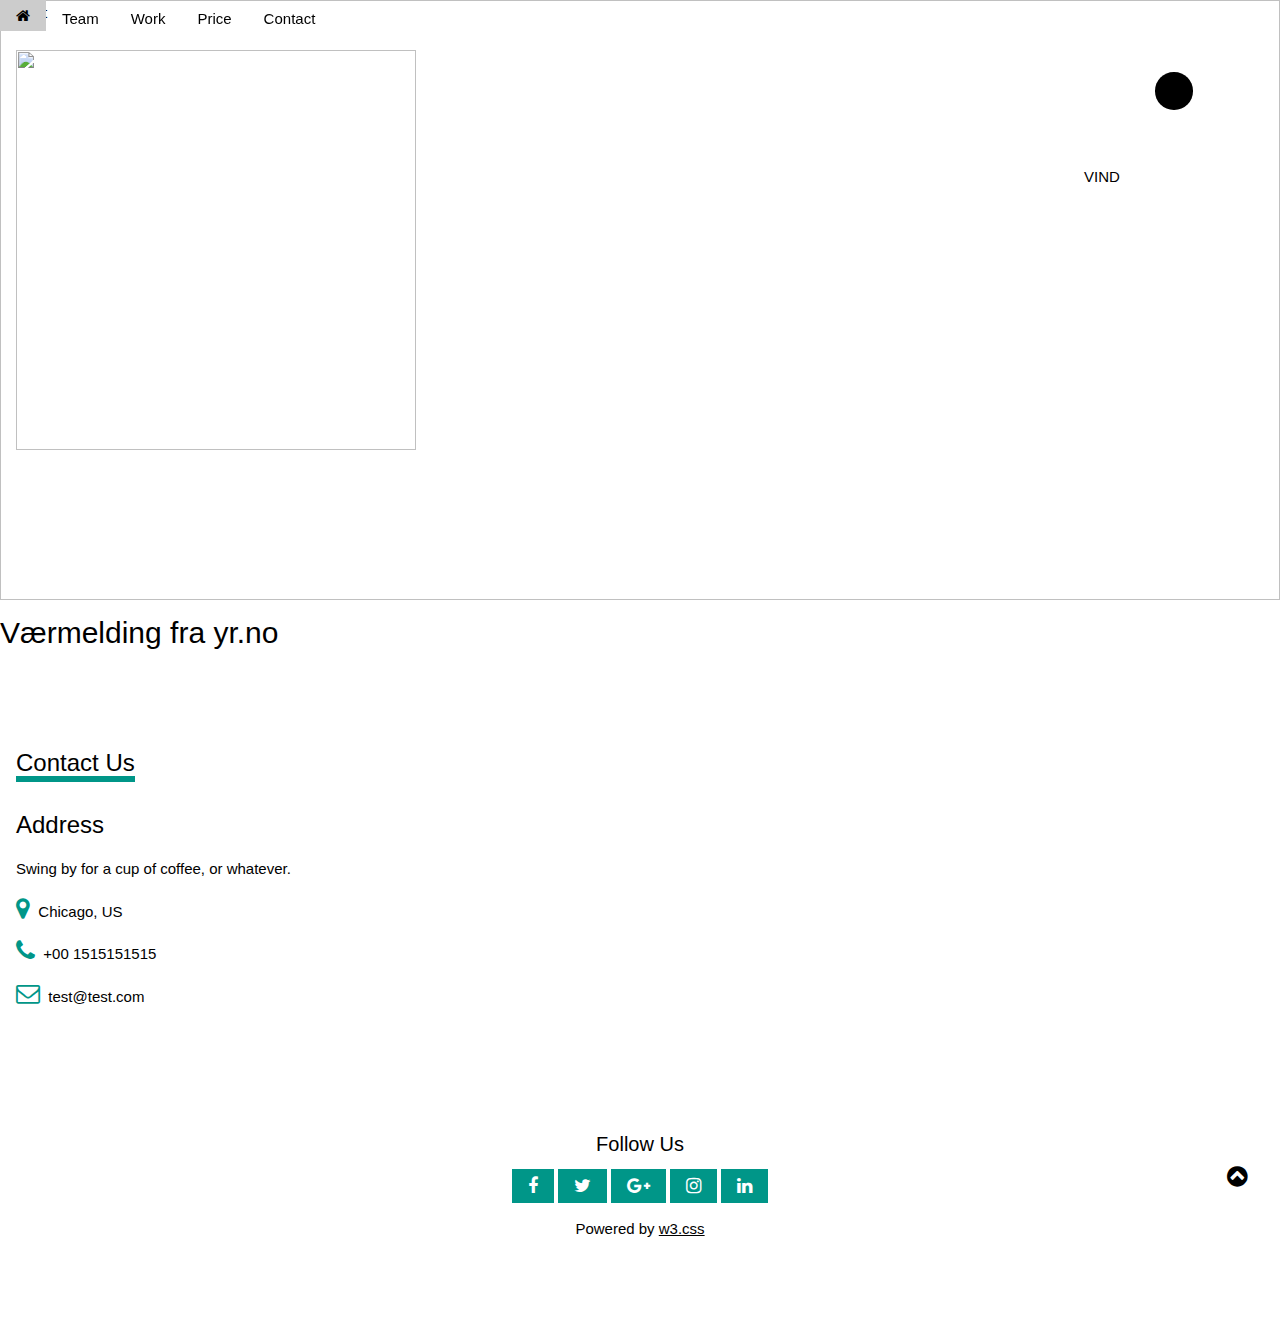
==== commit 5e94587a: "." ====
--- a/index.html
+++ b/index.html
@@ -65,11 +65,15 @@
 
 
 
-<div id="container"></div>
+<div id="historikk"></div>
+
+<h2>Værmelding fra yr.no</h2>
+<div id="yr"></div>
 
 
 
-<!-- Contact Container -->
+
+    <!-- Contact Container -->
 <div class="w3-container w3-padding-64 w3-theme-l5" id="contact">
     <div class="w3-row">
         <div class="w3-col m5">
@@ -104,25 +108,24 @@
 </footer>
 
 
-<script src="historikk_dag.js"></script>
-<script>
+<script src="script/historikk_dag.js"></script>
+<script src="script/yr.js"></script>
+
+    <script>
+    $.getJSON('http://weather.molde.vgs.no/api/day', function (data) {
+        // Create the chart
+        var temp = data['outTemp'][data['outTemp'].length-1];
+        var vindhastighet = data['windSpeed'][data['windSpeed'].length-1];
+        var vindhretning = data['windDir'][data['windDir'].length-1];
+
+        console.log(temp);
+        document.querySelector('.temp').innerHTML = temp + "C"
+        document.querySelector('.vindhastighet').innerHTML = vindhastighet + "m/s";
+        document.querySelector('.vindretning').style.transform = "rotate("+vindhretning+"deg)";
 
 
-
-        $.getJSON('http://weather.molde.vgs.no/api/day', function (data) {
-            // Create the chart
-            var temp = data['outTemp'][data['outTemp'].length-1];
-            var vindhastighet = data['windSpeed'][data['windSpeed'].length-1];
-            var vindhretning = data['windDir'][data['windDir'].length-1];
-
-            console.log(temp);
-            document.querySelector('.temp').innerHTML = temp + "C"
-            document.querySelector('.vindhastighet').innerHTML = vindhastighet + "m/s";
-            document.querySelector('.vindretning').style.transform = "rotate("+vindhretning+"deg)";
-
-
-        });
-    </script>
+    });
+</script>
 
 
 <script>
